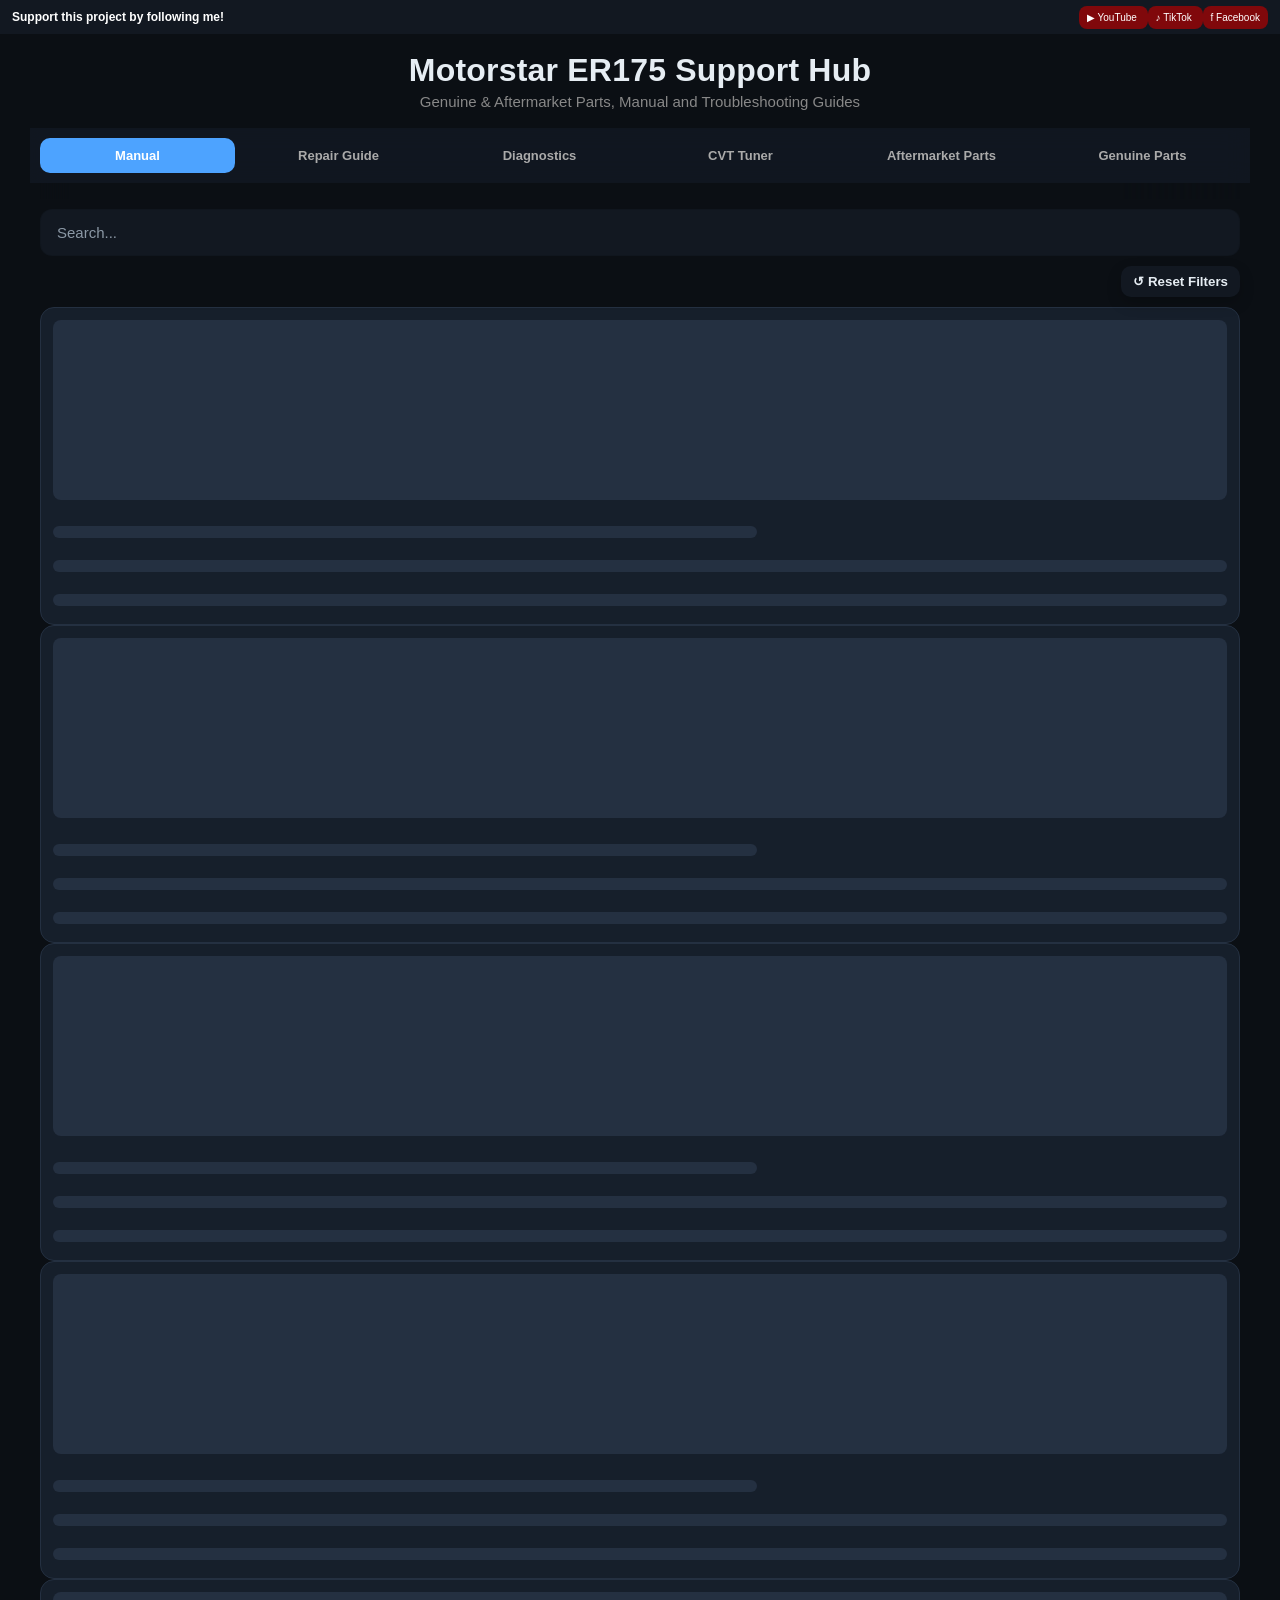
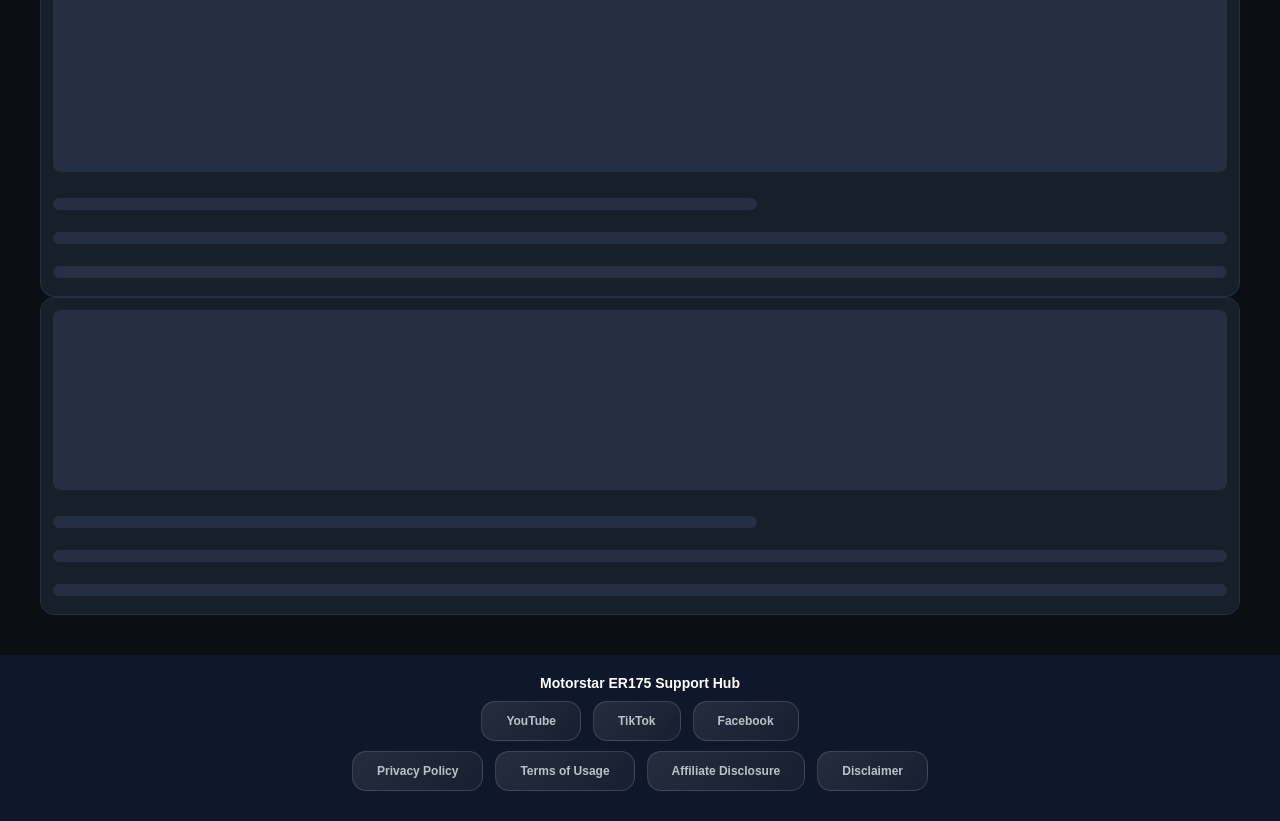
==== index.html @ 0ad97086 "Added Robots Txt" ====
<!DOCTYPE html>
<html lang="en">

<head>

    
    <meta charset="UTF-8">
    <meta name="viewport" content="width=device-width, initial-scale=1.0">
    <title>Motorstar ER175Fi Support Hub</title>

        <meta name="description"
        content="
        Motorstar Easyride 175A FI guide with parts finder,
        maintenance schedule, EFI troubleshooting, wiring codes,
        and CVT tuning simulator.
        ">


                <meta name="keywords" content="
        Motorstar Easyride 175A FI,
        ER175A FI,
        Motorstar ER175,
        Motorstar ADV175,
        Motorstar ADV175A,
        Motorcycle parts finder,
        CVT tuner,
        EFI troubleshooting,
        Motorcycle maintenance guide
        ">

    <meta name="robots" content="noindex, nofollow">
    <meta property="og:title"
    content="Motorstar ER175A Fi Hub">


    <meta property="og:description"
    content="Your complete ER175A FI maintenance and tuning guide">


    <meta property="og:image"
    content="/assets/image/er175-cover.png">
    
    <link rel="icon" type="image/png" href="assets/images/logo/192x192.png">
    <link rel="icon" type="image/png" sizes="32x32" href="assets/images/logo/32x32.png">
    <link rel="icon" type="image/png" sizes="48x48" href="assets/images/logo/48x48.png">
    <link rel="icon" type="image/png" sizes="64x64" href="assets/images/logo/64x64.png">
    <link rel="icon" type="image/png" sizes="192x192" href="assets/images/logo/192x192.png">
    
    <link rel="stylesheet" href="style.css">
</head>

<div id="imageModal" class="image-modal">

    <div class="image-modal-content">

        <button class="image-close"
            onclick="closeImageModal()">
            ✕
        </button>

        <a id="imageDownload"
            download
            target="_blank">

            <button class="image-download">
                ⬇ Download
            </button>

        </a>

        <img id="imageModalImg">

    </div>

</div>

<script>
window.va = window.va || function () {
(window.vaq = window.vaq || []).push(arguments);
};
</script>

<script>

if(location.hostname !== "localhost" &&
   location.hostname !== "127.0.0.1"){

document.write(
'<script src="/_vercel/insights/script.js"><\/script>'
);

}

</script>


<body>

    <!-- SUPPORT BAR -->
    <div id="supportBar" class="saas-bar">
        <div class="saas-left">
            <span class="dot"></span>
            <strong>Support this project by following me!</strong>
        </div>

        <div class="saas-right">
            <a class="btn yt" href="https://www.youtube.com/@jpxcariman" target="_blank">
                ▶ YouTube
            </a>

            <a class="btn tt" href="https://www.tiktok.com/@jpcariman" target="_blank">
                ♪ TikTok
            </a>

            <a class="btn fb" href="https://www.facebook.com/jeypixc" target="_blank">
                f Facebook
            </a>
        </div>
    </div>

    <!-- HERO -->
    <header class="hero">
        <div class="hero-title">
            Motorstar ER175 Support Hub
        </div>

        <div class="hero-subtitle">
            Genuine & Aftermarket Parts, Manual and Troubleshooting Guides
        </div>
    </header>

    <!-- TABS -->
    <div class="segmented">
        <button class="seg active" data-tab="manual" onclick="switchTab('manual')">
            Manual
        </button>

        <button class="seg" data-tab="troubleshoot" onclick="switchTab('troubleshoot')">
            Repair Guide
        </button>

        <button class="seg" data-tab="diagnostics" onclick="switchTab('diagnostics')">
            Diagnostics
        </button>

        <button class="seg" data-tab="cvt" onclick="switchTab('cvt')">
            CVT Tuner
        </button>

        <button class="seg" data-tab="aftermarket" onclick="switchTab('aftermarket')">
            Aftermarket Parts
        </button>

        <button class="seg" data-tab="oem" onclick="switchTab('oem')">
            Genuine Parts
        </button>

    </div>

    <!-- CATEGORY CHIPS -->
    <div class="chips-wrapper">

        <div id="chips" class="chips"></div>

        <button class="chips-next" onclick="scrollChips()">
            ›
        </button>

    </div>

    <!-- SEARCH -->
    <div class="search-box">

<input id="search" placeholder="Search...">

<div id="suggestions"></div>

</div>

    <!-- RESET -->
    <div class="reset-container">
        <button class="reset-btn" onclick="resetFilters()">
            ↺ Reset Filters
        </button>
    </div>

    <!-- MAIN CONTENT -->
    <div id="products"></div>
    

    <!-- SEARCH SUGGESTIONS -->
    <div id="suggestions"></div>
    

    <!-- LINK MODAL -->
    <div id="linkModal" class="link-modal">

        <div class="link-modal-backdrop" onclick="closeModal()"></div>

        <div class="link-modal-content">

            <button class="close-modal" onclick="closeModal()">
                ×
            </button>

            <iframe id="modalFrame"></iframe>

        </div>

    </div>
<!-- UNIVERSAL VIEWER MODAL -->

<div id="componentModal" class="component-modal">

<div class="component-modal-box"
onclick="event.stopPropagation()">

<button class="component-close"
onclick="closeComponentViewer()">
×
</button>


<div class="component-info">

<h3 id="componentViewerTitle"></h3>


<img 
id="componentViewerZoom"
class="component-viewer-zoom">


<p id="componentViewerLocation"></p>


<p id="componentViewerNotes"></p>


</div>


</div>

</div>

</div>

    <!-- FOOTER -->
    <footer class="footer">

        <div class="footer-title">
            Motorstar ER175 Support Hub
        </div>

        <div class="footer-links">

<a href="https://www.youtube.com/@jpxcariman">
YouTube
</a>

<a href="https://www.tiktok.com/@jpcariman">
TikTok
</a>

<a href="https://www.facebook.com/jeypixc">
Facebook
</a>

</div>


<div class="footer-links legal-links">

<a href="privacy.html">
Privacy Policy
</a>

<a href="terms.html">
Terms of Usage
</a>


<a href="affiliate.html">
Affiliate Disclosure
</a>

<a href="disclaimer.html">
Disclaimer
</a>

</div>
    </footer>


<!-- EFI Diagnosis Modal -->

<div id="efiDiagnosisModal"
    class="efi-modal">


    <div class="efi-modal-inner">


    <button 
    class="efi-modal-close"
    onclick="closeEFIDiagnosisModal()">

    ✕

    </button>



    <div id="efiDiagnosisContent">

    </div>


</div>

    
<button id="backToTop" aria-label="Back to top">
    ↑
</button>
<!-- LIBRARIES -->
<script src="assets/vendor/papaparse.min.js"></script>


<!-- CORE STATE -->
<script src="state.js"></script>


<!-- CORE HELPERS -->
<script src="utils.js"></script>


<!-- UI SYSTEM -->
<script src="ui.js"></script>
<script src="chips.js"></script>
<script src="modal.js"></script>
<script src="viewer.js"></script>


<!-- DATA LOADERS -->
<script src="loaders.js"></script>


<!-- SEARCH SYSTEM -->
<script src="search.js"></script>


<!-- MANUAL MODULES -->
<script src="manual/dashboard.js"></script>
<script src="manual/maintenance.js"></script>
<script src="manual/components.js"></script>
<script src="manual/efi.js?v=2"></script>
<script src="manual/efiModal.js?v=2"></script>
<script src="manual/wiring.js"></script>
<script src="manual/precautions.js"></script>
<script src="manual/mistakes.js"></script>


<!-- CVT MODULES -->
<script src="cvt_engine.js"></script>
<script src="cvt_compare.js"></script>
<script src="cvt.js"></script>


<!-- APP INITIALIZATION -->
<script src="app.js"></script>


<!-- EVENTS ALWAYS LAST -->
<script src="events.js"></script>

</div>

</body>

</html>
---- style.css ----
:root{
    --bg:#0b0f14;
    --surface:#121821;
    --card:#161f2b;
    --border:#243041;

    --text:#e6edf3;
    --muted:#8b98a5;

    --accent:#4da3ff;
}

.card img {
    width: 100%;
    height: 180px;
    object-fit: cover;
    display: block;
    padding: 0;
}

body {
    background: var(--bg);
    color: var(--text);
    font-family: Arial, sans-serif;

}


.container {
    max-width: 480px;   /* lock mobile width */
    margin: auto;
}

h1 {
    text-align: center;
    font-size: 25px;
}

/* SEARCH */
input#search {
    width: 100%;
    padding: 14px 16px;
    border-radius: 12px;
    border: 1px solid rgba(0,0,0,0.1);
    outline: none;
    font-size: 15px;
}

input#search:focus {
    border-color: var(--accent);
    box-shadow: 0 0 0 4px rgba(77, 163, 255, 0.12);
}
/*product grid*/
#products {
    display: block;
}

#products.grid-layout {
    display: grid;
    grid-template-columns: repeat(2, 1fr);
    gap: 10px;
}

.layout-grid {
    display: grid;
    grid-template-columns: repeat(2, 1fr);
}

/* CARD */
.card {
    background: var(--card);
    border: 1px solid var(--border);
    border-radius: 14px;
    padding: 12px;
    display: flex;
    flex-direction: column;
    gap: 10px;
    transition: 0.2s ease;
}

.card:hover {
    transform: translateY(-2px);
    border-color: var(--accent);
}

/* IMAGE FIX (THIS solves your "too big" issue) */
.card img {
    width: 100%;
    border-radius: 10px;
    object-fit: cover;
}


.card-content h3 {
    margin-bottom: 4px;
    font-size: 15px;
    font-weight: 700;
}

.category {

    font-size: 12px;
    font-weight: 400;
    color: var(--muted);
}

/* Technical information */
.specs {
    margin-top: 6px;
    font-size: 13px;
}

.compatibility {
    margin-top: 4px;
    font-size: 12px;
}


/* Labels */


.specs::before {
    content: "Specs: ";
    color: var(--muted);
    font-weight: 600;
}

.compatibility::before {
    content: "Fits: ";
    color: #8b98a5;
    font-weight: 500;
}

.button {
    background: var(--accent);
    color: #fff;
    padding: 10px;
    text-align: center;
    border-radius: 10px;
    text-decoration: none;
    font-size: 14px;
    font-weight: 700;
    margin-top: auto;
}

.button:hover {
    background: #006eff;
    transform: translateY(-2px);
}


/* MOBILE FIX */
@media (max-width: 600px) {
    #products {
        grid-template-columns: 1fr;
    }
}

/* CATEGORY CHIPS */
.chips {

    display:flex;

    gap:8px;

    overflow-x:auto;

    flex-wrap:nowrap;

    white-space:nowrap;

    scrollbar-width:none;
    scroll-behavior:smooth;

    position:sticky;

    top:58px;

    z-index:90;

    background:#0b0f14;

    padding:8px 10px;

}


.chips::-webkit-scrollbar {
    display:none;

}


.chips button {

    
    flex:0 0 auto;

    background:#161f2b;

    color:#e6edf3;

    border:1px solid #243041;

    border-radius:20px;

    padding:8px 14px;

    font-size:13px;

}

.chips {
    
    mask-image: linear-gradient(
        to right,
        transparent,
        black 30px,
        black 90%,
        transparent
    );
}


/* HOVER EFFECT */
.chips button:hover {
    background: var(--accent);
}

/* ACTIVE CATEGORY BUTTON */
.chips button.active {
    background: var(--accent);
    color: #fff;
    border-color: var(--accent);
    animation:pulseMarkerChip 1.5s infinite;
}

.home-grid {
    display: grid;
    gap: 15px;
    margin-top: 20px;
}

.home-card {
    display: block;
    padding: 20px;
    border-radius: 12px;
    text-decoration: none;
    color: white;
    font-weight: bold;
    box-shadow: 0 2px 10px rgba(0,0,0,0.1);
}

.home-card span {
    display: block;
    font-size: 12px;
    margin-top: 5px;
    font-weight: normal;
    opacity: 0.9;
}

.segmented {
    position: sticky;
    top: 0;
    z-index: 1000;

    display: flex;
    gap: 6px;
    padding: 10px;

    background: rgba(18, 24, 35, 0.85);
    backdrop-filter: blur(12px);
}

.seg {
    
    flex: 1;
    padding: 10px 0;
    border: none;
    border-radius: 10px;
    background: transparent;
    color: #aaa;
    font-size: 13px;
    font-weight: 600;
    cursor: pointer;
    transition: 0.2s ease;

}

.seg:hover {
    background: rgba(255,255,255,0.05);
    color: #fff;
}

.seg.active {
    background: var(--accent);
    color: #fff;
}

.reset-container {
    margin: 10px 0;
    display: flex;
    justify-content: flex-end;
}

.reset-btn {
    background: var(--surface);
    color: var(--text);
    border: none;
    padding: 8px 12px;
    border-radius: 10px;
    cursor: pointer;
    font-weight: 600;
    box-shadow: 0 6px 15px rgba(0, 0, 0, 0.2);
}

.reset-btn:hover {
    background: var(--accent);
}

.search-box input {
    width: 100%;
    padding: 12px;
    margin-top: 10px;
    border-radius: 10px;
    border: 1px solid var(--border);
    background: var(--surface);
    color: var(--text);
    outline: none;

}

.search-box input::placeholder {
    color: var(--muted);
}



/* ===== HELP CENTER CARD ===== */
.help-card {
    border: 1px solid #eaeaea;
    background:var(--surface);
    border:1px solid var(--border);
    border-radius: 12px;
    margin: 10px 0;
    overflow: hidden;
    background: #fff;
}


/* HEADER TITLE */
.help-header {
    width: 100%;
    padding: 14px 16px;
    color:var(--text);
    background:#151e29;
    border: none;
    text-align: left;
    font-weight: 600;
    display: flex;
    justify-content: space-between;
    cursor: pointer;
}

.help-header:hover {
    background:var(--border);
}

/* BODY */
.help-body {
    background:var(--card);
    color:var(--muted);
    max-height: 0;
    overflow: hidden;
    transition: max-height 0.3s ease, padding 0.3s ease;
    padding: 0 16px;
}

.help-body.open {
    max-height: 800px;
    padding: 12px 16px 16px;
}

/* TEXT */
.help-solution {
    font-size: 14px;
    color:#d8e2ec;
    line-height: 1.6;
    margin-bottom: 12px;
}

/* PRODUCT CHIP */
.chip-btn {
    display: inline-block;
    padding: 8px 12px;
    border-radius: 999px;
    background: #111;
    color: #fff;
    text-decoration: none;
    font-size: 12px;
    margin-top: 6px;
}

/* MOBILE FIRST */
@media (max-width: 768px) {
    .help-header {
        font-size: 14px;
    }
}

.inline-link {
    display: inline-flex;
    align-items: center;
    justify-content: center;

    gap: 6px;

    margin: 6px 6px 0 0;
    padding: 8px 12px;

    border-radius: 10px;

    font-size: 12px;
    font-weight: 600;

    text-decoration: none;

    transition: 0.2s ease;

    white-space: nowrap;

    width: fit-content;
}

/* COLORS */
.inline-link.youtube {
    background: #ff0000;
    color: white;
}

.inline-link.tiktok {
    background: #111;
    color: white;
}

.inline-link.facebook {
    background: #1877f2;
    color: white;
}

/* default fallback */
.inline-link {
    background: #333;
    color: white;
}

/* hover */
.inline-link:hover {
    transform: translateY(-1px);
    opacity: 0.9;
}.inline-link {
    display: inline-flex;
    align-items: center;
    gap: 6px;
    padding: 8px 12px;
    border-radius: 10px;
    font-size: 12px;
    font-weight: 600;
    text-decoration: none;
    transition: 0.2s ease;
    white-space: nowrap;
    margin-top: 6px;
    color: white;
}

/* default fallback */
.inline-link {
    background: #444;
}

/* platform colors */
.inline-link.youtube { background: #ff0000; }
.inline-link.tiktok { background: #111; }
.inline-link.facebook { background: #1877f2; }

.inline-link:hover {
    transform: translateY(-1px);
    opacity: 0.9;
}

.help-solution {
    display: flex;
    flex-direction: column;
    gap: 6px;
}

.meta {
    display: flex;
    flex-direction: column;
    font-size: 12px;
    color: #555;
    gap: 3px;
    margin-top: 6px;
}

.oem-card {
    background: #fafafa;
    border: 1px solid #e5e7eb;
}



.search-box{
    display:flex;
    align-items:center;
    gap:10px;
}

.search-box svg{
    width:20px;
    height:20px;
    color:#666;
}


/*manual pdf download button*/
.manual-download {
    margin-bottom: 24px;
}

.manual-download-btn {
    display:block;
    width: 100%;
    box-sizing: border-box;

    padding: 10px 10px;

    background: #2563eb;
    color: #fff;

    text-align: center;
    text-decoration: none;
    font-size: 16px;
    font-weight: 600;

    border-radius: 10px;
    transition: all .2s ease;
}

.manual-download-btn:hover {
    background: #0f349a;
    transform: translateY(-2px);
}


/*Skeleton Load CSS*/
.skeleton {
    background: var(--border);
    border-radius: 8px;
    position: relative;
    overflow: hidden;
}

.skeleton::after {
    content: "";
    position: absolute;
    top: 0;
    left: -150px;
    height: 100%;
    width: 150px;
    background: linear-gradient(
        90deg,
        transparent,
        rgba(44, 62, 92, 0.6),
        transparent
    );
    animation: loading 1.2s infinite;
}

@keyframes loading {
    0% { left: -150px; }
    100% { left: 100%; }
}

.skeleton.image {
    height: 180px;
    width: 100%;
    margin-bottom: 10px;
}

.skeleton.text {
    height: 12px;
    margin: 6px 0;
}

.skeleton.text.short {
    width: 60%;
}

.card {
  animation: fadeIn 0.25s ease;
}

@keyframes fadeIn {
  from { opacity: 0; transform: translateY(6px); }
  to { opacity: 1; transform: translateY(0); }
}

.link-modal {
    position: fixed;
    inset: 0;
    display: none;
    z-index: 999999;
}

.link-modal.show {
    display: block;
}

.link-modal-backdrop {
    position: absolute;
    inset: 0;
    background: rgba(0,0,0,0.6);
}

.link-modal-content {
    position: absolute;
    top: 50%;
    left: 50%;
    transform: translate(-50%, -50%);
    width: 90%;
    height: 85%;
    background: var(--card);
    border-radius: 12px;
    overflow: hidden;
    z-index: 1000000;
}

#modalFrame {
    width: 100%;
    height: 100%;
    border: none;
}

.close-modal {
    position: absolute;
    top: 10px;
    right: 10px;
    z-index: 999999;
    background: rgb(255, 0, 0);
    color: white;
    border: none;
    padding: 6px 10px;
    border-radius: 8px;
    cursor: pointer;
}

.modal {
    display: none;
}

.modal.show {
    display: flex;
}

.modal button {
    position: absolute;
    top: 10px;
    right: 10px;
    z-index: 99999;
}


/*saas bar*/

.saas-bar {
    top: 0;
    z-index: 999;

    display: flex;
    justify-content: space-between;
    align-items: center;

    padding: 10px 12px;

    background: var(--surface);
    color: white;

    font-size: 12px;
    backdrop-filter: blur(10px);
}

/*linkstyle*/

.saas-right a {
    font-size: 10px;
    padding: 6px 8px;
    border-radius: 8px;
    text-decoration: none;
    color: white;
    background: rgba(182, 0, 0, 0.674);
}

.saas-right a:hover, b:hover, c:hover {
    background: rgba(255, 162, 0, 10);
}


/*footer*/

.footer {
    margin-top: 40px;
    padding: 20px;
    text-align: center;
    background: #0f172a;
    color: white;
}

.footer-title {
    font-weight: 700;
    font-size: 14px;
    margin-bottom: 10px;
}

.footer-links {
    display: flex;
    justify-content: center;
    gap: 12px;
    margin-bottom: 10px;
    flex-wrap: wrap;
}

.footer-links a {
    color: white;
    font-size: 12px;
    text-decoration: none;
    opacity: 0.8;
}

.footer-links a:hover {
    opacity: 1;
}

.footer-note {
    font-size: 11px;
    opacity: 0.6;
}

.hero {
    padding: 18px 14px;
    text-align: center;
}

.hero-title {
    font-size: 20px;
    font-weight: 700;
    letter-spacing: 0.2px;
}

.hero-subtitle {
    margin-top: 4px;
    font-size: 13px;
    color: #888;
}

body {

    margin:0;

    min-height:100vh;

}


.chips-wrapper{

display:flex;

align-items:center;

gap:8px;

width:100%;

}


.chips{

display:flex;

align-items:center;

gap:8px;

overflow-x:auto;

scroll-behavior:smooth;

flex:1;

}


.chips::-webkit-scrollbar{

display:none;

}


.chips button{

flex:none;

white-space:nowrap;

}



.chips-next{

width:36px;

height:36px;

border-radius:50%;

display:flex;

align-items:center;

justify-content:center;

cursor:pointer;

flex:none;

}

.chips.hint-scroll {
    animation: chipPeek 1.8s ease-in-out;
}


@keyframes chipPeek {

    0% {
        transform: translateX(0);
    }

    35% {
        transform: translateX(-35px);
    }

    70% {
        transform: translateX(0);
    }

    100% {
        transform: translateX(0);
    }

}


.specs {
    margin-top: 8px;
    font-size: 13px;
    font-weight: 600;
    color: var(--accent);
}

.compatibility {
    margin-top: 6px;
    font-size: 13px;
    color: var(--accent);
}

.plug-fit {
    color: var(--accent);
    font-weight: 700;
}

/* =========================
   OWNER MANUAL CLEAN STYLE
========================= */

.manual-download {
    margin-bottom:15px;
}


.manual-download-btn {

    display:block;

    background:#0d6efd;
    color:white;

    padding:12px 16px;

    border-radius:10px;

    text-align:center;

    font-weight:700;

    text-decoration:none;

}




/* highlight */

mark {

    background:#ffd54a;

    color:#111;

    padding:1px 3px;

    border-radius:3px;

}


/*component css*/
/* ==========================================================================
   COMPONENT VIEWER - HIGH-DENSITY COMPACT LAYOUT
   ========================================================================== */

/* Main Container */
.component-viewer {
    display: flex;
    flex-direction: column;
    gap: 12px; /* Tightened from 20px */
}

/* Category Sections */
.component-category {
    margin-bottom: 16px; /* Reduced from 30px */
}

.component-category-title {
    font-size: 0.75rem; /* Standardized small uppercase label format */
    font-weight: 700;
    text-transform: uppercase;
    letter-spacing: 0.05em;
    color: var(--muted, #71717a);
    margin: 0 0 6px 4px;
}

.category-line {
    height: 1px;
    background: var(--border, #26262b);
    margin-bottom: 10px; /* Reduced from 15px */
}

/* Image Toggle Controls */
.image-switch {
    display: flex;
    gap: 6px; /* Tightened from 10px */
}

.image-switch button {
    padding: 5px 12px; /* Standardized to match system button spacing */
    border-radius: 4px; /* System standard flat edge */
    border: 1px solid var(--border, #26262b);
    background: var(--card, #121214);
    color: var(--text, #e4e4e7);
    font-size: 0.75rem;
    font-weight: 600;
    cursor: pointer;
    transition: background-color 0.1s ease, color 0.1s ease, border-color 0.1s ease;
}

.image-switch button:hover {
    background: var(--surface, #1a1a1e);
    border-color: var(--accent);
}

.image-switch button.active {
    background: var(--accent, #0ea5e9);
    color: #000000;
    border-color: var(--accent);
}

/* Image Display Box */
.component-view-image,
.component-image {
    position: relative;
    width: 100%;
    overflow: hidden;
    border-radius: 6px; /* System structural bounding radius */
    border: 1px solid var(--border, #26262b);
    background: var(--surface, #1a1a1e);
    display: none;
}

.component-view-image.show,
.component-image.show {
    display: block;
}

.component-view-image img,
.component-image img {
    width: 100%;
    height: auto;
    display: block;
    object-fit: contain;
    transition: transform 0.3s cubic-bezier(0.4, 0, 0.2, 1);
}

/* Map Location Hotspot Markers */
.component-marker {
    position: absolute;
    transform: translate(-50%, -50%);
    width: 24px; /* Reduced from 34px for finer map placement accuracy */
    height: 24px;
    border-radius: 50%; /* Kept circular for target accuracy */
    background: #f1743a; /* Swapped heavy orange to electric accent blue */
    color: #000000;
    font-family: ui-monospace, SFMono-Regular, monospace;
    font-weight: 700;
    font-size: 11px;
    border: 2px solid #ffffff;
    cursor: pointer;
    display: inline-flex;
    align-items: center;
    justify-content: center;
    box-shadow: 0 4px 10px rgba(0, 0, 0, 0.5);
    z-index: 5;
    transition: transform 0.2s cubic-bezier(0.34, 1.56, 0.64, 1), box-shadow 0.2s ease, background-color 0.15s ease;
}

.component-marker:hover {
    background: #facc15;
    color: var(#facc15, #0ea5e9);
    transform: translate(-50%, -50%) scale(1.15);
}

/* Dynamic Active Target Marker Focus */
.component-marker.marker-focus {
    transform: translate(-50%, -50%) scale(1.3);
    box-shadow: 0 0 0 4px rgba(14, 165, 233, 0.3), 0 0 20px var(--accent, #0ea5e9);
    background: #ffffff;
    color: #000000;
    border-color: var(--accent, #0ea5e9);
    z-index: 10;
}

/* List Item Highlight Coupling */
.component-item.highlight {
    outline: 1px solid var(--accent, #0ea5e9); /* Refined down from thick 2px */
    background: rgba(14, 165, 233, 0.04);
    border-radius: 4px;
}


.viewer-marker{

    position:absolute;

    width:25px;
    height:25px;

    background:#ff6a00;

    border-radius:50%;

    transform:translate(-50%,-50%);

    z-index:5;

}


.component-modal{
    display:none;
}


.component-modal.show{
    display:flex;
}

.component-modal{

position:fixed;

top:0;
left:0;

width:100%;
height:100%;

z-index:9999;

background:rgba(0,0,0,.7);

align-items:center;
justify-content:center;

}

.component-modal-box{

background:var(--card);

width:90%;

max-width:600px;

padding:20px;

border-radius:15px;

}

.component-view-image{
    
    position:relative;
    overflow:hidden;
}


.component-view-image img{

    width:100%;
    display:block;

    transition:transform .5s ease;

}

.component-view-image{

    
    position:relative;

    overflow:hidden;

}



.component-view-image img{

    width:100%;

    display:block;

    transition:transform .5s ease;

    transform-origin:center;

}

/*compact component css*/

.component-list{

display:flex;
flex-direction:column;
gap:8px;

}


.component-category{

margin-bottom:14px;

}


.component-category-title{

font-size:14px;
font-weight:700;
margin:10px;

}



.component-item{

background: var(--surface);
border:1px var(--border) solid;

border-radius:10px;

padding:10px 12px;
margin-bottom: 5px;
cursor:pointer;

transition:.2s;

}



.component-item:hover{

border-color:var(--accent);

transform:translateY(-1px);

}



.component-item h3{

font-size:14px;

margin:0 0 4px;

font-weight:700;

}


.component-location {
    margin-top: 6px;
    font-size: 15px;
    font-weight: 600;
    color: #555;
    display: flex;
    align-items: center;
    gap: 5px;
}

/*component modal info*/

.component-info{

margin-top:8px;
padding:12px 14px;

display:flex;

flex-direction:column;

gap:5px;

}


.component-info h3{

margin:0;

font-size:17px;

}



.component-info p{

margin:0;

font-size:13px;

line-height:1.4;

}


/*component hint*/

.component-hint{

font-size:12px;
color:#888;
margin-bottom:10px;

}

@media (min-width:1024px){


.chips{

    overflow-x:visible;

    flex-wrap:wrap;

}


.chips-next{

    display:none;

}


body{

    background:var(--bg);

}


#products,
.chips-wrapper,
.search-box,
.reset-container,
.hero,
.segmented,
#suggestions,
#manualContent{

    max-width:1200px;

    margin-left:auto;

    margin-right:auto;

}


#products.grid-layout{

    grid-template-columns:repeat(3,1fr);

    gap:16px;

}


.hero-title{

    font-size:32px;

}


.hero-subtitle{

    font-size:15px;

}

}

.component-close {

    position:absolute;

    top:10px;
    right:10px;

    width:40px;
    height:40px;

    border-radius:50%;

    border:none;

    background:#fff;

    color:#222;

    font-size:28px;

    font-weight:700;

    cursor:pointer;

    display:flex;

    align-items:center;

    justify-content:center;

    z-index:9999;

    box-shadow:0 2px 8px rgba(0,0,0,.25);

}


.component-close:hover{

    background:#f1f1f1;

}

.component-modal {

    touch-action: manipulation;

}

.component-modal-box {
    position: relative;
}


/*dashboard css*/

.dashboard-image-container{

position:relative;
max-width:900px;
margin:auto;

}


.dashboard-image{

width:100%;
display:block;
border-radius:12px;

}


.dashboard-image-container{

position:relative;
width: 100%;
max-width:900px;
margin:auto;

}


.dashboard-image{

width:100%;
height:100%;

object-fit:contain;

display:block;

border-radius:12px;

}



.dashboard-marker{

    position:absolute;

    transform:translate(-50%,-50%);

    border:2px solid #0066ff;

    background:rgba(0,102,255,0.15);

    cursor:pointer;

    border-radius:6px;

}

.dashboard-marker:hover{

    background:rgba(0,102,255,0.35);

    transform:
    translate(-50%,-50%)
    scale(1.15);

}

.dashboard-image-container{

    position:relative;

    width:100%;

    aspect-ratio:1177 / 785;

    overflow:hidden;

}


.dashboard-image-container{
    position:relative;
    width:100%;
    aspect-ratio:1177/785;
}

.dashboard-marker{
    position:absolute;
    left:auto;
    top:auto;


    transform:translate(-50%,-50%);
}


.component-viewer-zoom{

width:180px;
height:120px;

display:block;

margin:15px auto;

object-fit:contain;

border-radius:8px;

border:1px solid #ddd;

background:var(--card);

}

@media(max-width:600px){

.component-viewer-zoom{

width:220px;
height:140px;

}

}

.dashboard-hint{

position:absolute;

top:15px;
left:50%;

transform:translateX(-50%);

background:rgba(0,0,0,0.75);

color:white;

padding:10px 18px;

border-radius:20px;

font-size:14px;

font-weight:600;

z-index:10;

backdrop-filter:blur(5px);

box-shadow:0 4px 12px rgba(0,0,0,0.25);

animation:hintPulse 2s infinite;

white-space:nowrap;

}


@keyframes hintPulse{

0%,100%{
opacity:1;
}

50%{
opacity:.65;
}

}

.dashboard-mode #componentViewerImage{
    display:none !important;
}


.component-modal:not(.dashboard-mode) .dashboard-hint{
    display:none;
}

.component-viewer-zoom{
    display:none;
}

#componentViewerZoom{
    display:none;
    max-width:100%;
    margin:auto;
}
/* ==========================================================================
   EFI COMPACT DIAGNOSTICS ARCHITECTURE (NIGHT MODE)
   ========================================================================== */

/* Outer Headers & Info Cards */
.efi-header {
    margin-bottom: 14px;
}

.efi-header h2 {
    font-size: 1.25rem;
    font-weight: 700;
    margin: 0 0 4px 0;
    color: var(--text);
}

.efi-tip {
    display: flex;
    gap: 10px;
    align-items: flex-start;
    margin: 10px 0 14px 0;
    padding: 10px 12px;
    border-radius: 6px;
    background: #1b2433;
    border: 1px solid rgba(59, 130, 246, 0.15);
    border-left: 3px solid #3b82f6;
    color: #d9e3f0;
    font-size: 0.775rem;
    line-height: 1.4;
}

/* Reference Card Grid */
.efi-guide-grid {
    display: grid;
    grid-template-columns: repeat(auto-fit, minmax(240px, 1fr));
    gap: 10px;
    margin-bottom: 16px;
}

.efi-guide-card {
    background: var(--card, #121214);
    border: 1px solid var(--border, #26262b);
    border-radius: 6px;
    overflow: hidden;
    cursor: pointer;
    display: flex;
    align-items: center;
    gap: 12px;
    padding: 8px;
    transition: border-color 0.15s ease, background-color 0.15s ease;
}

.efi-guide-card:hover {
    border-color: var(--accent);
    background: var(--surface);
}

.efi-guide-card img {
    width: 54px;
    height: 54px;
    aspect-ratio: 1/1;
    object-fit: cover;
    background: var(--surface);
    border-radius: 4px;
    border: 1px solid var(--border);
    flex-shrink: 0;
}

.efi-guide-info {
    display: flex;
    flex-direction: column;
    gap: 2px;
}

.efi-guide-card h3 {
    margin: 0;
    font-size: 0.8rem;
    font-weight: 600;
    color: var(--text);
}

.efi-guide-card p {
    margin: 0;
    font-size: 0.7rem;
    color: var(--muted);
    line-height: 1.3;
}

/* Diagnostic Items Grid layout */
.efi-grid {
    display: grid;
    grid-template-columns: repeat(auto-fill, minmax(280px, 1fr));
    gap: 10px;
}

/* Component Symptom Cards */
.efi-card {
    background: var(--card, #121214);
    border: 1px solid var(--border, #26262b);
    border-radius: 6px;
    padding: 12px;
    display: flex;
    flex-direction: column;
    justify-content: space-between;
    transition: border-color 0.15s ease, background-color 0.15s ease;
}

.efi-card:hover {
    border-color: var(--accent);
    background: var(--surface);
}

.efi-card-top {
    display: flex;
    justify-content: space-between;
    align-items: flex-start;
    gap: 12px;
}

.efi-card-title-group {
    display: flex;
    flex-direction: column;
    gap: 4px;
}

.efi-card h3 {
    margin: 0;
    font-size: 0.85rem;
    font-weight: 600;
    color: var(--text);
    line-height: 1.3;
}

.efi-card p {
    margin: 0;
    color: var(--muted);
    font-size: 0.725rem;
}

.efi-card-bottom {
    margin-top: 12px;
    padding-top: 10px;
    border-top: 1px solid rgba(36, 48, 65, 0.4);
    display: flex;
    justify-content: space-between;
    align-items: center;
    gap: 10px;
}

.efi-step-counter {
    color: var(--muted);
    font-size: 0.7rem;
    font-family: ui-monospace, monospace;
}

/* Action Execution Buttons */
.efi-btn {
    border: none;
    border-radius: 4px;
    background: var(--accent, #0ea5e9);
    color: #000000;
    padding: 4px 10px;
    font-size: 0.725rem;
    font-weight: 700;
    cursor: pointer;
    transition: filter 0.1s ease;
}

.efi-btn:hover {
    filter: brightness(1.1);
}

/* Micro Difficulty Tags */
.efi-difficulty {
    padding: 2px 6px;
    border-radius: 4px;
    font-size: 0.625rem;
    font-weight: 700;
    text-transform: uppercase;
    letter-spacing: 0.02em;
    white-space: nowrap;
}



/* ==========================================================================
   EFI TROUBLESHOOTING STEP MODAL VIEWER
   ========================================================================== */

.efi-progress {
    color: var(--accent);
    font-family: ui-monospace, monospace;
    font-size: 0.75rem;
    font-weight: 700;
    margin-bottom: 8px;
    text-transform: uppercase;
}

.efi-step-box {
    background: var(--surface, #1a1a1e);
    border: 1px solid var(--border, #26262b);
    border-left: 3px solid var(--accent);
    border-radius: 6px;
    padding: 12px 14px;
    margin-bottom: 14px;
    box-sizing: border-box;
}

.efi-step-box p {
    margin: 0;
    line-height: 1.45;
    color: var(--text-body, #e4e4e7);
    font-size: 0.825rem;
}

.efi-nav {
    display: flex;
    gap: 8px;
}

.efi-nav-btn {
    flex: 1;
    border: 1px solid var(--border);
    border-radius: 4px;
    padding: 8px;
    background: var(--card);
    color: var(--text);
    cursor: pointer;
    font-weight: 600;
    font-size: 0.775rem;
    transition: background-color 0.1s ease, color 0.1s ease;
}

.efi-nav-btn:hover:not(:disabled) {
    background: var(--accent);
    color: #000000;
    border-color: var(--accent);
}

.efi-nav-btn:disabled {
    opacity: 0.25;
    cursor: not-allowed;
}

/* Dedicated Secondary Media Viewer Components */
#componentViewerZoom {
    display: block;
    width: 100%;
    max-width: 340px;
    margin: 12px auto 0 auto;
    background: var(--surface);
    border: 1px solid var(--border);
    border-radius: 6px;
    padding: 6px;
    object-fit: contain;
    cursor: zoom-in;
    transition: transform 0.15s ease;
}

#componentViewerZoom:hover {
    transform: scale(1.015);
}

/* Fullscreen Img Modal Lightbox */
.image-modal {
    display: none;
    position: fixed;
    inset: 0;
    background: rgba(0, 0, 0, 0.94);
    z-index: 9999;
    justify-content: center;
    align-items: center;
}

.image-modal.show { display: flex; }
.image-modal-content {
    position: relative;
    width: 90%;
    height: 90%;
    display: flex;
    justify-content: center;
    align-items: center;
}

#imageModalImg {
    max-width: 100%;
    max-height: 100%;
    object-fit: contain;
    border-radius: 4px;
}

.image-close, .image-download {
    position: absolute;
    top: 10px;
    border: none;
    font-size: 0.75rem;
    font-weight: 700;
    border-radius: 4px;
    cursor: pointer;
    padding: 6px 12px;
    line-height: 1.2;
}

.image-close { right: 10px; background: #ef4444; color: #fff; }
.image-download { left: 10px; background: #2563eb; color: #fff; }

/*mistake and precaution css*/
/* ==========================================================================
   Compact Dark-Mode Precaution Cards
   ========================================================================== */

/* 1. Grid Container (Dense packing using layout reference) */
.precaution-grid {
    display: grid;
    grid-template-columns: repeat(auto-fill, minmax(240px, 1fr));
    gap: 10px;
    padding-bottom: 20px;
    box-sizing: border-box;
    margin-top: 16px;
}

/* 2. The Individual Precaution Card */
.precaution-card {
    background: var(--card);
    border: 1px solid var(--border);
    border-radius: 6px;
    padding: 12px;
    display: flex;
    flex-direction: column;
    gap: 8px;
    cursor: pointer;
    box-sizing: border-box;
    transition: border-color 0.15s ease, background-color 0.15s ease, transform 0.1s ease;
}

/* Interactive States */
.precaution-card:hover {
    border-color: var(--accent);
    background: var(--surface);
    transform: translateY(-1px);
}

.precaution-card:active {
    transform: translateY(0);
}

/* 3. Card Header Structure */
.precaution-header {
    display: flex;
    justify-content: space-between;
    align-items: center;
    border-bottom: 1px solid rgba(36, 48, 65, 0.4);
    padding-bottom: 6px;
}

.precaution-category {
    font-size: 0.7rem;
    font-weight: 700;
    color: var(--muted);
    text-transform: uppercase;
    letter-spacing: 0.03em;
    white-space: nowrap;
    overflow: hidden;
    text-overflow: ellipsis;
    padding-right: 8px;
}

/* Tactile pin style replacement for massive badges */
.precaution-badge {
    padding: 2px 6px;
    border-radius: 4px;
    font-family: ui-monospace, SFMono-Regular, Consolas, monospace;
    font-size: 0.7rem;
    font-weight: 700;
    white-space: nowrap;
    border: 1px solid transparent;
}

/* Success State Colors */
.precaution-card.success .precaution-badge {
    background: rgba(56, 210, 122, 0.1);
    border-color: rgba(56, 210, 122, 0.25);
    color: #7de4ac;
}

/* Danger State Colors */
.precaution-card.danger .precaution-badge {
    background: rgba(255, 101, 101, 0.1);
    border-color: rgba(255, 101, 101, 0.25);
    color: #ff8d8d;
}

/* 4. Card Body & Typography Wrapping */
.precaution-body {
    display: flex;
    flex-direction: column;
    gap: 4px;
}

.precaution-body h3 {
    color: var(--text);
    font-size: 0.9rem;
    font-weight: 600;
    margin: 0;
    line-height: 1.3;
}

.precaution-body p {
    color: var(--text-body);
    font-size: 0.8rem;
    line-height: 1.4;
    margin: 0;
}

/* 5. Notes Container (Clean dashed transition) */
.precaution-notes {
    padding-top: 6px;
    border-top: 1px dashed var(--border);
    color: var(--muted);
    font-size: 0.75rem;
    line-height: 1.4;
}

/*mistakes css*/
/* ==========================================================================
   Compact Dark-Mode Mistake Cards
   ========================================================================== */

/* 1. Grid Layout Container */
.mistake-grid {
    display: grid;
    grid-template-columns: repeat(auto-fill, minmax(260px, 1fr));
    gap: 12px;
    padding-bottom: 20px;
    box-sizing: border-box;
    margin-top: 16px;
}

/* 2. The Individual Mistake Card Base */
.mistake-card {
    background: var(--card);
    border: 1px solid var(--border);
    border-radius: 6px;
    padding: 12px;
    display: flex;
    flex-direction: column;
    gap: 10px;
    cursor: pointer;
    box-sizing: border-box;
    transition: border-color 0.15s ease, background-color 0.15s ease, transform 0.1s ease;
}

/* Interactive States matching Wiring Layout */
.mistake-card:hover {
    border-color: var(--accent);
    background: var(--surface);
    transform: translateY(-1px);
}

.mistake-card:active {
    transform: translateY(0);
}

/* 3. Card Header Structure */
.mistake-header {
    display: flex;
    justify-content: space-between;
    align-items: center;
    border-bottom: 1px solid rgba(36, 48, 65, 0.4);
    padding-bottom: 6px;
}

.mistake-category {
    font-size: 0.7rem;
    font-weight: 700;
    color: var(--muted);
    text-transform: uppercase;
    letter-spacing: 0.03em;
    white-space: nowrap;
    overflow: hidden;
    text-overflow: ellipsis;
    padding-right: 8px;
}

.mistake-badge {
    background: var(--bg);
    color: #ff8d8d;
    border: 1px solid var(--border);
    padding: 2px 6px;
    border-radius: 4px;
    font-family: ui-monospace, SFMono-Regular, monospace;
    font-size: 0.65rem;
    font-weight: 700;
    white-space: nowrap;
}

/* 4. Internal Structural Content Boxes */
.mistake-body {
    display: flex;
    flex-direction: column;
    gap: 8px;
}

.mistake-box,
.cause-box,
.correct-box {
    background: var(--surface);
    border: 1px solid var(--border);
    padding: 10px 12px;
    border-radius: 6px;
    box-sizing: border-box;
}

/* Custom Highlight Flags */
.mistake-box { border-left: 3px solid #ff6565; }
.cause-box { border-left: 3px solid #facc15; }
.correct-box { border-left: 3px solid #38d27a; }

/* Internal Typography Controls */
.box-label {
    display: block;
    font-size: 0.65rem;
    font-weight: 700;
    color: var(--muted);
    margin-bottom: 4px;
    text-transform: uppercase;
    letter-spacing: 0.02em;
}

.mistake-body strong {
    display: block;
    color: var(--text);
    font-size: 0.85rem;
    font-weight: 600;
    line-height: 1.3;
    margin-bottom: 4px;
}

.mistake-body p {
    color: var(--text-body);
    font-size: 0.8rem;
    line-height: 1.4;
    margin: 0;
    word-break: break-word;
}


/* ==========================================================================
   Compact Dark-Mode Wiring Cards
   ========================================================================== */

/* 1. Alert / Tip Banner */
.manual-tip {
    background: rgba(77, 163, 255, 0.08);
    border: 1px solid var(--border);
    padding: 10px 14px;
    border-radius: 6px;
    color: var(--text);
    font-size: 0.85rem;
    margin-bottom: 16px;
}

/* 2. Grid Container (No ID column, dense packing) */
.wiring-grid {
    display: grid;
    grid-template-columns: repeat(auto-fill, minmax(240px, 1fr));
    gap: 10px;
    padding-bottom: 20px;
    box-sizing: border-box;
}

/* 3. The Individual Card */
.wiring-card {
    background: var(--card);
    border: 1px solid var(--border);
    border-radius: 6px;
    padding: 12px;
    display: flex;
    flex-direction: column;
    gap: 8px;
    cursor: pointer;
    box-sizing: border-box;
    transition: border-color 0.15s ease, background-color 0.15s ease, transform 0.1s ease;
}

/* Interactive States */
.wiring-card:hover {
    border-color: var(--accent);
    background: var(--surface);
    transform: translateY(-1px);
}

.wiring-card:active {
    transform: translateY(0);
}

/* 4. Card Header (System & Wire Code pin) */
.wiring-header {
    display: flex;
    justify-content: space-between;
    align-items: center;
    border-bottom: 1px solid rgba(36, 48, 65, 0.4);
    padding-bottom: 6px;
}

.wire-system {
    font-size: 0.7rem;
    font-weight: 700;
    color: var(--muted);
    text-transform: uppercase;
    letter-spacing: 0.03em;
    white-space: nowrap;
    overflow: hidden;
    text-overflow: ellipsis;
    padding-right: 8px;
}

/* Tactile pin style for the code */
.wire-code {
    background: var(--bg);
    color: var(--accent);
    border: 1px solid var(--border);
    padding: 2px 6px;
    border-radius: 4px;
    font-family: ui-monospace, SFMono-Regular, Consolas, monospace;
    font-size: 0.75rem;
    font-weight: 700;
    white-space: nowrap;
}

/* 5. Card Body & Typography */
.wiring-body {
    display: flex;
    flex-direction: column;
    gap: 4px;
}

.wiring-body h3 {
    color: var(--text);
    font-size: 0.9rem;
    font-weight: 600;
    margin: 0;
    line-height: 1.3;
}

.wiring-body p {
    color: var(--muted);
    font-size: 0.8rem;
    line-height: 1.4;
    margin: 0;
}

/* 6. Search Highlights & Empty States */
.wiring-card mark {
    background: rgba(77, 163, 255, 0.25);
    color: #ffffff;
    border-radius: 2px;
    padding: 0 2px;
}

.empty-state {
    text-align: center;
    padding: 30px 16px;
    color: var(--muted);
    border: 1.5px dashed var(--border);
    border-radius: 6px;
    font-size: 0.9rem;
}

.wire-color-text {
    font-size: 0.75rem;
    font-weight: 500;
    color: var(--accent);
    opacity: 0.9;
    margin-bottom: 4px;
    display: inline-block;
}


/* ==========================================================================
   MAINTENANCE COMPACT GRID LAYOUT (NIGHT MODE)
   ========================================================================== */

/* Outer grid container */
.maintenance-grid {
    display: grid;
    grid-template-columns: repeat(auto-fill, minmax(260px, 1fr));
    gap: 12px;
    padding: 0 0 20px 0;
    box-sizing: border-box;
    margin-top: 16px;
}

/* Deep Obsidian Dark Card */
.maintenance-card {
    background: var(--card); 
    border: 1px solid var(--border);
    border-radius: 6px;
    padding: 12px;
    display: flex;
    flex-direction: column;
    justify-content: space-between;
    box-sizing: border-box;
    transition: transform 0.15s ease, border-color 0.15s ease, background-color 0.15s ease;
}

.maintenance-card:hover {
    border-color: var(--accent);
    background: var(--surface);
    transform: translateY(-1px);
}

.maintenance-card:active {
    transform: translateY(0);
}

/* Card Header */
.maintenance-card-header {
    display: flex;
    justify-content: space-between;
    align-items: center;
    gap: 10px;
    border-bottom: 1px solid rgba(36, 48, 65, 0.4);
    padding-bottom: 6px;
    margin-bottom: 10px;
}

/* Interval / Time Badge */
.maintenance-interval-badge {
    font-size: 0.65rem;
    font-weight: 700;
    color: var(--text);
    white-space: nowrap;
    background: var(--bg);
    border: 1px solid var(--border);
    padding: 2px 6px;
    border-radius: 4px;
}

/* Card Body Typography */
.maintenance-card-body h3 {
    font-size: 0.85rem;
    font-weight: 600;
    margin: 0 0 8px 0;
    color: var(--text);
    line-height: 1.3;
}

/* Procedure and Note Interior Spec Boxes */
.maintenance-spec-box, 
.maintenance-notes-box {
    background: var(--surface);
    border: 1px solid var(--border);
    padding: 10px 12px;
    border-radius: 6px;
    margin-top: 8px;
    box-sizing: border-box;
}

.spec-label {
    display: block;
    font-size: 0.65rem;
    font-weight: 700;
    color: var(--muted);
    margin-bottom: 4px;
    text-transform: uppercase;
    letter-spacing: 0.02em;
}

.maintenance-spec-box p,
.maintenance-notes-box p {
    margin: 0;
    font-size: 0.8rem;
    line-height: 1.4;
    color: var(--text-body);
    word-break: break-word;
}

.maintenance-notes-box {
    border-left: 3px solid #3f3f46;
}

/* ==========================================================================
   VIBRANT NIGHT-MODE BADGE COLORS (via data-cat)
   ========================================================================== */

.maintenance-category {
    display: inline-flex;
    align-items: center;

    font-size: 0.65rem;
    font-weight: 700;
    text-transform: uppercase;
    letter-spacing: 0.03em;
    padding: 2px 6px;
    border-radius: 4px;
    white-space: nowrap;
    overflow: hidden;
    text-overflow: ellipsis;
    max-width: 120px;
}

/* 1. Default / General Category (Neon Silver Accent) */
.maintenance-category,
.maintenance-category[data-cat="General"] {
    background: rgba(161, 161, 170, 0.1);
    border: 1px solid rgba(161, 161, 170, 0.25);
    color: #f4f4f5;
}

/* 2. Engine Maintenance (Pastel Cyber Pink Accent) */
.maintenance-category[data-cat="Air System"],
.maintenance-category[data-cat="Engine"] {

background: rgba(207, 87, 1, 0.1);
    border: 1px solid rgba(161, 161, 170, 0.25);
    color: #f1743a;
}

/* 2. Engine Maintenance (Pastel Cyber Pink Accent) */
.maintenance-category[data-cat="Engine Maintenance"],
.maintenance-category[data-cat="Engine"] {
    background: rgba(244, 63, 94, 0.12);
    border: 1px solid rgba(244, 63, 94, 0.3);
    color: #fda4af;
}

/* 3. Hydraulics / Pneumatics (Electric Cyber Blue Accent) */
.maintenance-category[data-cat="Hydraulics"],
.maintenance-category[data-cat="Pneumatics"] {
    background: rgba(14, 165, 233, 0.12);
    border: 1px solid rgba(14, 165, 233, 0.3);
    color: #7dd3fc;
}


/* 4. Electrical / Electronics (Matrix Emerald Green Accent) */
.maintenance-category[data-cat="CVT Maintenance"],
.maintenance-category[data-cat="Electronics"] {
    background: rgba(28, 227, 181, 0.12);
    border: 1px solid rgba(189, 197, 34, 0.3);
    color: #2fecd6;
}


/* 4. Electrical / Electronics (Matrix Emerald Green Accent) */
.maintenance-category[data-cat="Electrical System"],
.maintenance-category[data-cat="Electronics"] {
    background: rgba(34, 197, 94, 0.12);
    border: 1px solid rgba(34, 197, 94, 0.3);
    color: #86efac;
}

/* 5. Safety / Emergency (Vibrant Amber/Orange Accent) */
.maintenance-category[data-cat="Safety"] {
    background: rgba(245, 158, 11, 0.12);
    border: 1px solid rgba(245, 158, 11, 0.3);
    color: #fde047;
}



/* ==========================================================================
   MANUAL SPECIFICATIONS COMPACT LAYOUT (NIGHT MODE)
   ========================================================================== */

/* Structural Sections */
.manual-section {
    margin-bottom: 14px;
    box-sizing: border-box;
}

.manual-section-title {
    font-size: 0.75rem;
    font-weight: 700;
    text-transform: uppercase;
    letter-spacing: 0.05em;
    color: var(--muted, #71717a);
    margin: 0 0 6px 4px;
}

/* Rounded, unified outer parameters container card */
.manual-card {
    background: var(--card, #121214);
    border: 1px solid var(--border, #26262b);
    border-radius: 6px;
    overflow: hidden;
    display: flex;
    flex-direction: column;
}

/* Compact Key-Value Rows */
.manual-row {
    display: flex;
    justify-content: space-between;
    align-items: flex-start;
    gap: 16px;
    padding: 8px 12px;
    border-bottom: 1px solid var(--border, #1a1a1e);
    transition: background-color 0.1s ease;
}

/* Remove bottom line on the final parameter entry */
.manual-row:last-child {
    border-bottom: none;
}

.manual-row:hover {
    background: var(--surface, #1a1a1e);
}

/* Left side alignment column */
.manual-spec-col {
    display: flex;
    flex-direction: column;
    gap: 2px;
    flex: 1;
}

/* Parameter Name Key */
.manual-spec {
    font-size: 0.825rem;
    font-weight: 500;
    color: var(--text-body, #e4e4e7);
    line-height: 1.3;
}

/* Inline Muted Supporting Note Text */
.manual-spec-notes {
    font-size: 0.7rem;
    color: var(--muted, #71717a);
    line-height: 1.2;
}

/* Right side Tech Value Target */
.manual-value {
    font-family: ui-monospace, SFMono-Regular, Menlo, Monaco, Consolas, monospace;
    font-size: 0.8rem;
    font-weight: 600;
    color: var(--accent, #7dd3fc); /* High-contrast crisp accent output */
    text-align: right;
    white-space: nowrap;
    background: rgba(14, 165, 233, 0.08);
    padding: 2px 6px;
    border-radius: 4px;
    border: 1px solid rgba(14, 165, 233, 0.15);
    line-height: 1.2;
    align-self: center;
}


/* ==========================================================================
   EFI COMPACT DIAGNOSTICS ARCHITECTURE (NIGHT MODE)
   ========================================================================== */

/* Outer Headers & Info Cards */
.efi-header {
    margin-bottom: 14px;
}

.efi-header h2 {
    font-size: 1.25rem;
    font-weight: 700;
    margin: 0 0 4px 0;
    color: var(--text);
}

.efi-tip {
    display: flex;
    gap: 10px;
    align-items: flex-start;
    margin: 10px 0 14px 0;
    padding: 10px 12px;
    border-radius: 6px;
    background: #1b2433;
    border: 1px solid rgba(59, 130, 246, 0.15);
    border-left: 3px solid #3b82f6;
    color: #d9e3f0;
    font-size: 0.775rem;
    line-height: 1.4;
}

/* Reference Card Grid */
.efi-guide-grid {
    display: grid;
    grid-template-columns: repeat(auto-fit, minmax(240px, 1fr));
    gap: 10px;
    margin-bottom: 16px;
}

.efi-guide-card {
    background: var(--card, #121214);
    border: 1px solid var(--border, #26262b);
    border-radius: 6px;
    overflow: hidden;
    cursor: pointer;
    display: flex;
    align-items: center;
    gap: 12px;
    padding: 8px;
    transition: border-color 0.15s ease, background-color 0.15s ease;
}

.efi-guide-card:hover {
    border-color: var(--accent);
    background: var(--surface);
}

.efi-guide-card img {
    width: 54px;
    height: 54px;
    aspect-ratio: 1/1;
    object-fit: cover;
    background: var(--surface);
    border-radius: 4px;
    border: 1px solid var(--border);
    flex-shrink: 0;
}

.efi-guide-info {
    display: flex;
    flex-direction: column;
    gap: 2px;
}

.efi-guide-card h3 {
    margin: 0;
    font-size: 0.8rem;
    font-weight: 600;
    color: var(--text);
}

.efi-guide-card p {
    margin: 0;
    font-size: 0.7rem;
    color: var(--muted);
    line-height: 1.3;
}

/* Diagnostic Items Grid layout */
.efi-grid {
    display: grid;
    grid-template-columns: repeat(auto-fill, minmax(280px, 1fr));
    gap: 10px;
}

/* Component Symptom Cards */
.efi-card {
    background: var(--card, #121214);
    border: 1px solid var(--border, #26262b);
    border-radius: 6px;
    padding: 12px;
    display: flex;
    flex-direction: column;
    justify-content: space-between;
    transition: border-color 0.15s ease, background-color 0.15s ease;
}

.efi-card:hover {
    border-color: var(--accent);
    background: var(--surface);
}

.efi-card-top {
    display: flex;
    justify-content: space-between;
    align-items: flex-start;
    gap: 12px;
}

.efi-card-title-group {
    display: flex;
    flex-direction: column;
    gap: 4px;
}

.efi-card h3 {
    margin: 0;
    font-size: 0.85rem;
    font-weight: 600;
    color: var(--text);
    line-height: 1.3;
}

.efi-card p {
    margin: 0;
    color: var(--muted);
    font-size: 0.725rem;
}

.efi-card-bottom {
    margin-top: 12px;
    padding-top: 10px;
    border-top: 1px solid rgba(36, 48, 65, 0.4);
    display: flex;
    justify-content: space-between;
    align-items: center;
    gap: 10px;
}

.efi-step-counter {
    color: var(--muted);
    font-size: 0.7rem;
    font-family: ui-monospace, monospace;
}

/* Action Execution Buttons */
.efi-btn {
    border: none;
    border-radius: 4px;
    background: var(--accent, #0ea5e9);
    color: #000000;
    padding: 4px 10px;
    font-size: 0.725rem;
    font-weight: 700;
    cursor: pointer;
    transition: filter 0.1s ease;
}

.efi-btn:hover {
    filter: brightness(1.1);
}

/* Micro Difficulty Tags */
.efi-difficulty {
    padding: 2px 6px;
    border-radius: 4px;
    font-size: 0.625rem;
    font-weight: 700;
    text-transform: uppercase;
    letter-spacing: 0.02em;
    white-space: nowrap;
}
.efi-difficulty {
    padding: 4px 12px;
    border-radius: 999px;
    font-size: 0.7rem;
    font-weight: 700;
    text-transform: uppercase;
    letter-spacing: .05em;
    white-space: nowrap;
    display: inline-flex;
    align-items: center;
}


.efi-difficulty.success {
    background: rgba(34,197,94,.15);
    color:#4ade80;
    border:1px solid rgba(34,197,94,.3);
}


.efi-difficulty.warning {
    background: rgba(245,158,11,.15);
    color:#facc15;
    border:1px solid rgba(245,158,11,.3);
}


.efi-difficulty.danger {
    background: rgba(239,68,68,.15);
    color:#f87171;
    border:1px solid rgba(239,68,68,.3);
}


/* Dedicated Secondary Media Viewer Components */
#componentViewerZoom {
    display: block;
    width: 100%;
    max-width: 340px;
    margin: 12px auto 0 auto;
    background: var(--surface);
    border: 1px solid var(--border);
    border-radius: 6px;
    padding: 6px;
    object-fit: contain;
    cursor: zoom-in;
    transition: transform 0.15s ease;
}

#componentViewerZoom:hover {
    transform: scale(1.015);
}

/* Fullscreen Img Modal Lightbox */
.image-modal {
    display: none;
    position: fixed;
    inset: 0;
    background: rgba(0, 0, 0, 0.94);
    z-index: 9999;
    justify-content: center;
    align-items: center;
}

.image-modal.show { display: flex; }
.image-modal-content {
    position: relative;
    width: 90%;
    height: 90%;
    display: flex;
    justify-content: center;
    align-items: center;
}

#imageModalImg {
    max-width: 100%;
    max-height: 100%;
    object-fit: contain;
    border-radius: 4px;
}

.image-close, .image-download {
    position: absolute;
    top: 10px;
    border: none;
    font-size: 0.75rem;
    font-weight: 700;
    border-radius: 4px;
    cursor: pointer;
    padding: 6px 12px;
    line-height: 1.2;
}

.image-close { right: 10px; background: #ef4444; color: #fff; }
.image-download { left: 10px; background: #2563eb; color: #fff; }



.search-results{

display:grid;

gap:14px;

margin-top:20px;

}

.search-card{

background:var(--card);

border:1px solid var(--border);

border-radius:12px;

padding:16px;

cursor:pointer;

transition:.2s;

}

.search-card:hover{

border-color:var(--accent);

transform:translateY(-2px);

}

.search-section{

display:inline-block;

font-size:11px;

font-weight:700;

padding:4px 10px;

border-radius:999px;

background:rgba(77,163,255,.12);

color:var(--accent);

margin-bottom:10px;

}

.search-card h3{

margin:0 0 8px;

font-size:17px;

color:var(--text);

}

.search-card p{

margin:0;

font-size:14px;

color:var(--muted);

line-height:1.6;

}

/* =====================================
   BACK TO TOP BUTTON
===================================== */

#backToTop {

    position: fixed;

    right: 20px;
    bottom: 20px;

    width: 42px;
    height: 42px;

    border-radius: 50%;

    border: 1px solid var(--border);

    background: var(--card);

    color: var(--text);

    font-size: 20px;

    font-weight:700;

    cursor:pointer;

    display:flex;
    align-items:center;
    justify-content:center;

    opacity:0;

    pointer-events:none;

    transform:translateY(20px);

    transition:
        opacity .25s ease,
        transform .25s ease,
        background .2s ease;

    box-shadow:
        0 6px 18px rgba(0,0,0,.35);

    z-index:999;
}


#backToTop:hover {

    background:var(--accent);

    color:#000;

}


#backToTop.show {

    opacity:1;

    pointer-events:auto;

    transform:translateY(0);

}


/* mobile */

@media(max-width:600px){

    #backToTop{

        right:15px;

        bottom:15px;

        width:38px;

        height:38px;

    }

}

/* ==========================================
   COMPONENT VIEWER IMAGE STAGE
   ========================================== */

.component-view-image {
    width: 100%;
    display: flex;
    justify-content: center;
}

.viewer-stage {
    position: relative;
    width: min(100%, 600px);
    aspect-ratio: 4 / 3;
    overflow: hidden;
}

#componentViewerImage {
    width: 100%;
    height: 100%;
    display: block !important;
    object-fit: contain;
}


/* =====================================
   ER175 COMPONENT GUIDE
===================================== */


.component-preview {

    background:#111827;
    border:1px solid #263244;
    border-radius:12px;
    padding:20px;
    text-align:center;
    margin-bottom:24px;

}


.component-preview-title{

    font-size:1.2rem;
    font-weight:700;
    color:white;
    margin-bottom:15px;

}


.component-preview-image img{

    max-width:500px;
    width:100%;
    height:auto;

}



.component-preview p{

    color:#94a3b8;
    font-size:.85rem;

}




.component-section{

    margin-bottom:25px;

}



.component-category-title{

    color:#94a3b8;
    font-size:.8rem;
    text-transform:uppercase;
    letter-spacing:.08em;
    margin-bottom:12px;

}



.component-cards{

    display:grid;

    grid-template-columns:
    repeat(auto-fill,minmax(230px,1fr));

    gap:12px;

}



.component-card{

    background:#121a26;

    border:1px solid #263244;

    border-radius:10px;

    padding:14px;

    cursor:pointer;

    transition:.2s;

}



.component-card:hover{

    border-color:var(--accent);

    transform:translateY(-2px);

}



.component-card h4{

    margin:0 0 8px;

    color:#f8fafc;

    font-size:.95rem;

}



.component-card span{

    color:#94a3b8;

    font-size:.75rem;

}

/* =====================================
   COMPONENT GUIDE
===================================== */


.component-guide{

    display:flex;
    flex-direction:column;
    gap:16px;

}



.component-filters{

    display:flex;
    flex-wrap:wrap;
    gap:8px;

}



.component-filters button{


    background:var(--card);
    border:1px solid var(--border);

    color:var(--text);

    padding:6px 14px;

    border-radius:10px;

    cursor:pointer;

    font-size:.75rem;

}



.component-filters button.active{

    background:var(--accent);

    color:#000;

    border-color:var(--accent);

}

.component-filters button:hover {

    background: rgba(var(--accent-rgb), 0.30);

}




.component-bike-area{

    background:var(--surface);

    border:1px solid var(--border);

    border-radius:12px;

    padding:15px;

}



.bike-image-wrapper{

    position:relative;

    max-width:700px;

    margin:auto;

}



.bike-image{

    width:100%;

    display:block;

}


/* =========================
   TROUBLESHOOT CARDS
========================= */


.troubleshoot-card {

    background:
    rgba(255,255,255,0.05);

    border:1px solid rgba(255,255,255,.12);

    border-radius:18px;

    margin-bottom:16px;

    overflow:hidden;

    backdrop-filter:blur(10px);

    transition:.25s ease;

}


.troubleshoot-card:hover{

    transform:translateY(-2px);

    border-color:
    rgba(255,255,255,.3);

}




.troubleshoot-top {


    display:flex;

    align-items:center;

    gap:14px;

    padding:18px;

    cursor:pointer;

}

.trouble-title-area{

    flex:1;

}


.trouble-title-area h3{


    margin:0;

    font-size:16px;

    line-height:1.4;

}



.trouble-tag{


    display:inline-block;

    margin-top:8px;

    padding:4px 10px;

    border-radius:20px;

    font-size:12px;

    background:
    rgba(0,140,255,.15);

    color:#7ec8ff;

}



.trouble-arrow{


    font-size:18px;

    transition:.3s;

}




/* BODY */


.troubleshoot-content{


    max-height:0;

    overflow:hidden;

    transition:
    max-height .35s ease,
    padding .35s ease;


    padding:0 18px;


}



.troubleshoot-content.active{


    max-height:500px;

    padding:
    0 18px 18px;


}





.solution-box{


    background:
    rgba(40, 40, 40, 0.25);


    border-radius:14px;


    padding:16px;


}



.solution-title{


    font-weight:700;

    margin-bottom:10px;


}



.solution-text{


    line-height:1.6;

    font-size:14px;

}






.component-info-panel {
    background: var(--card);
    /* Softened the border and added a premium ambient shadow for depth */
    border: 1px solid rgba(255, 255, 255, 0.03); 
    box-shadow: 0 4px 20px rgba(0, 0, 0, 0.2), 0 1px 3px rgba(0, 0, 0, 0.1);
    border-radius: 12px; /* Marginally increased for a friendlier, modern radius */
    padding: 20px; /* More breathing room */
}

.component-info-panel h3 {

    margin-top: 0;
    margin-bottom: 12px;
    color: var(--text); /* Modern UX keeps headers readable; accent is used for highlights */
    font-size: 1.0 rem;
    font-weight: 600;
    letter-spacing: -0.01em;
}

.component-category-label {
    display: inline-block;
    background: #4da3ff2e;
    color: #4da3ff;
    padding: 4px 10px;
    border-radius: 6px;
    font-size: .70rem;
    font-weight: 700;
    text-transform: uppercase;
    letter-spacing: 0.08em; /* Cleaner tracking for all-caps text */
}

.component-toolbar {
    display: flex;
    justify-content: space-between;
    align-items: center; /* Vertically centered elements look cleaner */
    gap: 16px;
    flex-wrap: wrap;
}

.component-search input {
    background: rgba(255, 255, 255, 0.03); /* Slightly darker/transparent fill looks premium */
    border: 1px solid var(--border);
    color: var(--text);
    padding: 10px 14px; /* Enhanced touch target */
    border-radius: 8px;
    width: 240px;
    font-size: 0.9rem;
    transition: all 0.2s ease;
}

/* Crucial Modern UX Detail: Active interactive state */
.component-search input:focus {
    outline: none;
    border-color: var(--accent);
    background: var(--card);
    box-shadow: 0 0 0 3px rgba(77, 163, 255, 0.15); 
}

.component-side-switch {

    
    display: flex;
    background: rgba(0, 0, 0, 0.2); /* Creates a cohesive segmented control track */
    padding: 8px;
    border-radius: 8px;
    border: 1px solid var(--border);
    margin: 0 auto;
}

.component-side-switch button {
    background: transparent; /* Seamless blending inside the track */
    border: none;
    color: var(--muted);
    padding: 10px 16px;
    border-radius: 5px;
    cursor: pointer;
    font-size: 0.85rem;
    font-weight: 500;
    transition: all 0.2s cubic-bezier(0.4, 0, 0.2, 1);

}

.component-side-switch button:hover {
    color: var(--text);
}

.component-side-switch button.active {
    background: var(--accent);
    color: #000;
    font-weight: 600;
    box-shadow: 0 2px 8px rgba(77, 163, 255, 0.3); /* Gives the active switch elevation */
}

.component-marker {
    animation:none;
    transition: transform 0.2s ease;
}

/* Smoother, modern pulsing ring animation */
.component-marker.active {
    animation: pulseMarker 2s cubic-bezier(0.4, 0, 0.6, 1) infinite;
}

@keyframes pulseMarker {
    0% {
        box-shadow: 0 0 0 0 rgba(255, 212, 38, 0.7);
        
    }
    70% {
        box-shadow: 0 0 0 10px rgba(77, 163, 255, 0);
        
    }
    100% {
        box-shadow: 0 0 0 0 rgba(77, 163, 255, 0);
       
    }
}

:root {
  --bg-panel: #1e1e24;
  --bg-card: #2a2b36;
  --text-main: #f3f4f6;
  --text-muted: #9ca3af;
  --accent-rgb: 0, 100, 200;
  --success: #2ed573;
  --border-color: #3f4050;
  --radius-lg: 12px;
  --radius-md: 8px;
  --font-stack: system-ui, -apple-system, BlinkMacSystemFont, "Segoe UI", Roboto, sans-serif;
}


:root {
  --bg-panel: #1e1e24;
  --bg-card: #2a2b36;
  --text-main: #f3f4f6;
  --text-muted: #9ca3af;
  --accent-rgb: 0, 100, 200;
  --success: #2ed573;
  --border-color: #3f4050;
  --radius-lg: 12px;
  --radius-md: 8px;
  --font-stack: system-ui, -apple-system, BlinkMacSystemFont, "Segoe UI", Roboto, sans-serif;
}

/* Container #ff4757*/
.cvt-container {
  font-family: var(--font-stack);
  background: var(--card);
  color: var(--text);
  max-width: 780px;
  margin: 1.5rem auto;
  padding: 1.5rem;
  border-radius: var(--radius-lg);
  box-shadow: 0 10px 25px rgba(0, 0, 0, 0.3);
  border: 1px solid var(--surface);
}

.cvt-container h2 {
  margin: 0 0 0.25rem 0;
  font-size: 1.4rem;
  font-weight: 700;
  letter-spacing: -0.025em;
}

.cvt-sub {
  color: var(--text-muted);
  font-size: 0.85rem;
  margin: 0 0 1.25rem 0;
}

/* Dropdown Controls */
.cvt-controls {
  display: grid;
  grid-template-columns: repeat(auto-fit, minmax(160px, 1fr));
  gap: 0.75rem;
  background: #1b2635;
  padding: 1rem;
  border-radius: var(--radius-md);
  margin-bottom: 1.25rem;
  border: 1px solid var(--border);
}

.cvt-controls label {
  display: block;
  font-size: 0.75rem;
  font-weight: 600;
  text-transform: uppercase;
  letter-spacing: 0.05em;
  color: var(--accent);
  margin-bottom: 0.35rem;
}

.cvt-controls select {
  width: 100%;
  padding: 0.5rem;
  background: var(--card);
  color: var(--text-main);
  border: 1px solid var(--border);
  border-radius: 6px;
  font-size: 0.9rem;
  outline: none;
  cursor: pointer;
  transition: border-color 0.2s;
}

.cvt-controls select:focus {
  border-color: var(--accent);
}

/* Results Section Layout */
.cvt-results-grid {
  display: grid;
  grid-template-columns: 1fr 1.2fr;
  gap: 1rem;
  margin-bottom: 1.25rem;
}

@media (max-width: 600px) {
  .cvt-results-grid {
    grid-template-columns: 1fr;
  }
}

/* Active Setup / Left Card */
.cvt-result {
  background: #1b2635;
  padding: 1rem;
  border-radius: var(--radius-md);
  border: 1px solid #1b2635;
  display: flex;
  flex-direction: column;
  justify-content: space-between;
}

.cvt-title {
  display: flex;
  justify-content: space-between;
  align-items: flex-start;
  border-bottom: 1px solid var(--border);
  padding-bottom: 0.75rem;
  margin-bottom: 0.75rem;
}

.cvt-title h2 {
  font-size: 1.15rem;
  color: var(--text-main);
}

.cvt-type {
  background: rgba(var(--accent-rgb), 0.15);
  color: var(--accent);
  font-size: 0.7rem;
  font-weight: 700;
  padding: 0.2rem 0.5rem;
  border-radius: 4px;
  text-transform: uppercase;
}

.cvt-result h3 {
  font-size: 0.8rem;
  text-transform: uppercase;
  color: var(--text-muted);
  letter-spacing: 0.05em;
  margin: 0 0 0.5rem 0;
}

.cvt-spec-grid {
  display: grid;
  grid-template-columns: repeat(3, 1fr);
  gap: 0.5rem;
  text-align: center;
}

.cvt-spec-grid div {
  background: var(--card);
  padding: 0.5rem;
  border-radius: 6px;
  border: 1px solid rgba(255, 255, 255, 0.03);
}

.cvt-spec-grid strong {
  display: block;
  font-size: 1rem;
  color: var(--accent);
}

.cvt-spec-grid span {
  display: block;
  font-size: 0.65rem;
  color: var(--text-muted);
  margin-top: 0.15rem;
}

/* Performance Scores / Right Card */
.cvt-score-card {
  background: #1b2635;
  padding: 1rem;
  border-radius: var(--radius-md);
  border: 1px solid var(--border);
}

.cvt-score-card h3 {
  font-size: 0.95rem;
  margin: 0 0 0.75rem 0;
  color: var(--text-main);
}

.score-box {
  display: flex;
  align-items: center;
  gap: 0.75rem;
  margin-bottom: 0.6rem;
}

.score-box:last-child {
  margin-bottom: 0;
}

.score-box label {
  width: 105px;
  font-size: 0.8rem;
  color: var(--text-muted);
}

.score-box .bar {
  flex-grow: 1;
  background: var(--card);
  height: 8px;
  border-radius: 4px;
  overflow: hidden;
}

.score-box .bar div {
  height: 100%;
  background: linear-gradient(90deg,var(--accent), #8fbcfc);
  border-radius: 4px;
  transition: width 0.4s cubic-bezier(0.4, 0, 0.2, 1);
}

.score-box strong {
  width: 45px;
  text-align: right;
  font-size: 0.8rem;
  font-variant-numeric: tabular-nums;
}

/* Metadata Tags */
.cvt-tags {
  display: flex;
  flex-wrap: wrap;
  gap: 0.4rem;
  margin-bottom: 1rem;
}

.cvt-tags span {
  background: rgba(65, 182, 255, 0.136);
  border: 1px solid var(--border);
  font-size: 0.75rem;
  padding: 0.3rem 0.6rem;
  border-radius: 20px;
  display: flex;
  align-items: center;
  gap: 0.25rem;
}

/* ===============================
   CVT STOCK COMPARISON
================================ */

.cvt-compare {
    margin-top: 15px;
}


.cvt-compare h3 {
    margin: 10px 0 5px;
    font-size: 16px;
}


.compare-sub {
    font-size: 13px;
    opacity: .7;
    margin-bottom: 15px;
}


/* 4 compact cards */

.compare-grid {

    display: grid;

    grid-template-columns:
    repeat(4, 1fr);

    gap: 8px;

}


/* individual card */

.compare-stat {

    background: var(--card-bg, #1b2635);

    border-radius: 12px;

    padding: 10px;

    text-align: center;

    border: 1px solid rgba(0,0,0,.08);

}


/* title */

.compare-stat h4 {

    margin: 0 0 8px;

    font-size: 13px;

    font-weight: 600;

}


/* stock vs setup */

.compare-values {

    display:flex;

    justify-content:center;

    gap:30px;

    font-size:11px;

}


.compare-values div {

    display:flex;

    flex-direction:column;

    gap:3px;

}


.compare-values b {

    font-size:18px;

}


/* result badge */

.compare-result {

    margin-top: 20px;

    padding:8px 6px;

    border-radius:20px;

    font-size:11px;

    font-weight:600;

    background:var(--card);

}

/* ===============================
   CVT CHARACTER INFO
================================ */

.cvt-character {

    margin-top: 12px;

    padding: 12px 15px;

    background: var(--card-bg, #1b2635);

    border-radius: 12px;

    border: 1px solid rgba(0,0,0,.08);

    font-size: 13px;

    line-height: 1.8;

}


.cvt-character strong {

    display: inline-block;
    color: var(--accent);

    min-width: 90px;

    font-size: 13px;

}


/* separate lines */

.cvt-character br {

    content: "";

    display: block;

    margin-bottom: 6px;

}


/* ===============================
   CVT CHARACTER INFO
================================ */

.cvt-notes {

    margin-top: 12px;

    padding: 12px 15px;

    background: var(--card-bg, #1b2635);

    border-radius: 12px;

    border: 1px solid rgba(0,0,0,.08);

    font-size: 13px;

    line-height: 1.8;

}


.cvt-notes strong {

    display: inline-block;
    color: var(--accent);

    min-width: 90px;

    font-size: 13px;

}


/* separate lines */

.cvt-notes br {

    content: "";

    display: block;

    margin-bottom: 6px;

}


/* mobile */

@media(max-width:700px){

    .cvt-character {

        padding:10px;

        font-size:12px;

    }


    .cvt-character strong {

        min-width:80px;

    }

}


/* mobile */

@media(max-width:700px){

    .compare-grid {

        grid-template-columns:
        repeat(2,1fr);

    }


    .compare-stat {

        padding:8px;

    }

}

/* Disclaimer text */
.cvt-disclaimer {

  background-color: #0e2d5c2e;
  margin-top: 20px;
  font-size: 0.8rem;
  color: var(--text-muted);
  line-height: 1.2;
  opacity: 0.7;
}

/* =================================
   EFI DIAGNOSIS MODAL - MODERN UI
================================= */


.efi-modal {

    position: fixed;
    inset: 0;

    background:
    rgba(0,0,0,.78);

    backdrop-filter: blur(6px);

    display:none;

    align-items:center;
    justify-content:center;

    z-index:9999;

    padding:15px;

}



.efi-modal.show {

    display:flex;

}




/* MAIN CONTAINER */

.efi-modal-inner {


    width:min(760px,100%);

    max-height:92vh;

    overflow-y:auto;


    background:var(--surface);

    color:var(--text);


    border:

    1px solid var(--border);


    border-radius:20px;


    padding:18px;


    position:relative;


    box-shadow:
    0 20px 60px rgba(0,0,0,.45);


    scrollbar-width:thin;


}





/* CLOSE BUTTON */


.efi-modal-close {


    position:sticky;

    float:right;

    top:0;


    z-index:10;


    width:38px;

    height:38px;


    display:flex;

    align-items:center;

    justify-content:center;


    background: #920909;


    border:

    1px solid var(--border);


    color:var(--text);


    border-radius:12px;


    font-size:20px;


    cursor:pointer;


    transition:.2s;


}



.efi-modal-close:hover {


    background:#d41212;

    color:white;


}






/* HEADER */


.efi-modal-header {


    display:flex;


    justify-content:space-between;


    align-items:flex-start;


    gap:15px;


    padding-right:45px;


    margin-bottom:15px;


}



.efi-modal-header h2 {


    margin:0;


    font-size:22px;


    color:var(--accent);


}



.efi-modal-header p {


    margin:6px 0 0;


    color:var(--muted);


    font-size:14px;


    line-height:1.4;


}





/* DIFFICULTY */


.efi-difficulty-badge {


    white-space:nowrap;


    background:

    rgba(77,163,255,.12);


    color:var(--accent);


    border:

    1px solid var(--border);


    padding:

    6px 12px;


    border-radius:20px;


    font-size:12px;


}






/* =================================
EFI MODAL IMAGE - COMPACT
================================= */

.efi-image-box {

    background: var(--card);

    border: 1px solid var(--border);

    border-radius: 12px;

    padding: 10px;

    margin: 10px auto 15px;

    text-align: center;

    width: fit-content;

    max-width: 100%;

}



.efi-image-box img {

    display: block;

    width: 220px;

    height: 160px;

    object-fit: contain;

    border-radius: 10px;

    margin: auto;
}







/* COMPONENT TITLE */


.efi-component-title {


    margin-bottom:12px;


}



.efi-component-title h3 {


    font-size:18px;


    margin:0;


    padding-bottom:10px;


    border-bottom:

    1px solid var(--border);


}






/* INFO CARDS */


.efi-info-card {


    background:var(--card);


    border:

    1px solid var(--border);


    border-radius:14px;


    padding:14px;


    margin-top:12px;


}





.efi-info-card h4 {


    margin:

    0 0 8px;


    color:var(--accent);


    font-size:15px;


}





.efi-info-card p {


    margin:0;


    color:var(--text);


    line-height:1.6;


    font-size:14px;


}







/* STEPS */


.efi-steps {


    font-size:14px;


    line-height:1.7;


}



.efi-steps b {


    color:var(--accent);


}





/* NOTES */


.efi-notes {


    border-left:

    4px solid var(--accent);


}






/* MOBILE OPTIMIZATION */


@media(max-width:600px){



.efi-modal {


    padding:10px;


}



.efi-modal-inner {


    max-height:94vh;

    padding:14px;

    border-radius:16px;


}



.efi-modal-header {


    flex-direction:column;


}



.efi-difficulty-badge {


    align-self:flex-start;


}



.efi-modal-header h2 {


    font-size:19px;


}



.efi-image-box img {


    max-height:200px;


}



.efi-info-card {


    padding:12px;


}



}

.efi-step-item{
    padding:8px 0;
    line-height:1.5;
    border-bottom:1px solid var(--border);
}

.efi-step-item:last-child{
    border-bottom:none;
}




.efi-steps {

    background: rgba(255,255,255,0.03);

    border-radius: 12px;

    overflow:hidden;

}


.efi-steps .efi-step-item {

    padding: 14px 18px;

    border-bottom: 1px solid rgba(255,255,255,0.08);

    color: #e8edf7;

    line-height: 1.5;

}


.efi-steps .efi-step-item:last-child {

    border-bottom:none;

}



.spec-compatibility{

    margin-top: 8px;
    font-size: 13px;
    font-weight: 600;
    color: var(--accent);
}
.spec-brand{

    margin-top: 8px;
    font-size: 13px;
    font-weight: 600;
    color: var(--accent);
}


.spec-compatibility::before {
    content: "Compatibility: ";
    color: var(--muted);
    font-weight: 600;
}


.spec-brand::before {
    content: "Brand: ";
    color: var(--muted);
    font-weight: 600;
}



/* Search CSS */

.search-box{
    position:relative;
}


#suggestions{

    position:absolute;

    top:100%;

    left:0;

    right:0;

    z-index:9999;

}


.suggestion-item{

    background:var(--card-bg);

    padding:12px;

    border:1px solid var(--border);

    cursor:pointer;

}


.suggestion-item:hover{

    background:rgba(255,255,255,0.05);

}

/* ==========================
   LEGAL PAGES
========================== */


.legal-page{

max-width:900px;

margin:50px auto;

padding:45px;

background:
linear-gradient(
145deg,
rgba(255,255,255,.08),
rgba(255,255,255,.03)
);

border:

1px solid rgba(255,255,255,.12);


border-radius:24px;


backdrop-filter:blur(14px);


box-shadow:

0 20px 60px rgba(0,0,0,.25);


line-height:1.8;

}


.legal-header{

border-bottom:

1px solid rgba(255,255,255,.15);


padding-bottom:25px;

margin-bottom:30px;

}


.legal-header h1{

font-size:32px;

margin-bottom:8px;

}


.legal-header p{

opacity:.65;

font-size:14px;

}



.legal-page section{

margin-bottom:35px;

}



.legal-page h2{

font-size:20px;

margin-bottom:12px;

color:var(--accent);

}



.legal-page p{

color:var(--text);

}



.legal-page ul{

padding-left:25px;

}



.legal-page li{

margin-bottom:8px;

}



.legal-page a{

color:var(--accent);

text-decoration:none;

font-weight:600;

}



.legal-page a:hover{

text-decoration:underline;

}




@media(max-width:600px){


.legal-page{

margin:20px;

padding:25px;

border-radius:18px;

}


.legal-header h1{

font-size:26px;

}


}
/* ==========================
   LEGAL RETURN BUTTON
========================== */

.footer a{

display:inline-flex;

align-items:center;

justify-content:center;

gap:8px;


padding:12px 24px;


background:

linear-gradient(
135deg,
rgba(255,255,255,.12),
rgba(255,255,255,.05)
);


border:

1px solid rgba(255,255,255,.18);


border-radius:14px;


color:var(--text);


font-size:12px;

font-weight:600;


text-decoration:none;


backdrop-filter:blur(10px);


transition:

transform .25s ease,
background .25s ease,
border-color .25s ease,
box-shadow .25s ease;


}



.footer a:hover{


transform:

translateY(-3px);



background:

linear-gradient(
135deg,
rgba(255,255,255,.2),
rgba(255,255,255,.08)
);



border-color:

var(--accent);



box-shadow:

0 10px 30px rgba(0,0,0,.25);



}



.footer a:active{

transform:translateY(0);

}


/* ===========================
   LEGAL PAGES
=========================== */

.legal-page {

    max-width: 900px;
    margin: 40px auto;
    padding: 20px;

}


.legal-container {

    background: var(--card-bg, #ffffff);

    border-radius: 20px;

    padding: 35px;

    box-shadow:
        0 10px 30px rgba(0,0,0,0.08);

    border: 1px solid rgba(255,255,255,0.08);

}



.legal-header {

    text-align:center;

    margin-bottom:35px;

}


.legal-header h1 {

    font-size:32px;

    margin-bottom:10px;

    font-weight:800;

}


.legal-header p {

    color:var(--muted);

    font-size:14px;

}



/* Sections */

.legal-section {

    margin-bottom:30px;

}


.legal-section h2 {

    font-size:20px;

    margin-bottom:12px;

    display:flex;

    align-items:center;

    gap:8px;

}


.legal-section p {

    line-height:1.7;

    color:var(--text);

    font-size:15px;

}


.legal-section ul {

    padding-left:25px;

}


.legal-section li {

    margin-bottom:8px;

    line-height:1.6;

}



/* Highlight boxes */

.legal-warning {

    background:
    rgba(255,193,7,0.12);

    border-left:

    4px solid #ffc107;

    padding:18px;

    border-radius:12px;

    margin:20px 0;

}


.legal-info {

    background:
    rgba(33,150,243,0.12);

    border-left:
    4px solid #2196f3;

    padding:18px;

    border-radius:12px;

}



/* Return button */

.return-hub-btn {

    display:flex;

    width:max-content;

    margin:30px auto 0;

    align-items:center;

    gap:8px;


    padding:12px 22px;


    border-radius:999px;


    background:
    var(--accent,#ffd426);


    color:#111;


    font-weight:700;


    text-decoration:none;


    transition:.25s ease;


}


.return-hub-btn:hover {

    transform:translateY(-3px);

    box-shadow:
    0 8px 20px rgba(0,0,0,.18);

}


/* Mobile */

@media(max-width:600px){


.legal-container{

    padding:22px;

    border-radius:15px;

}


.legal-header h1{

    font-size:25px;

}


.legal-section h2{

    font-size:18px;

}


}
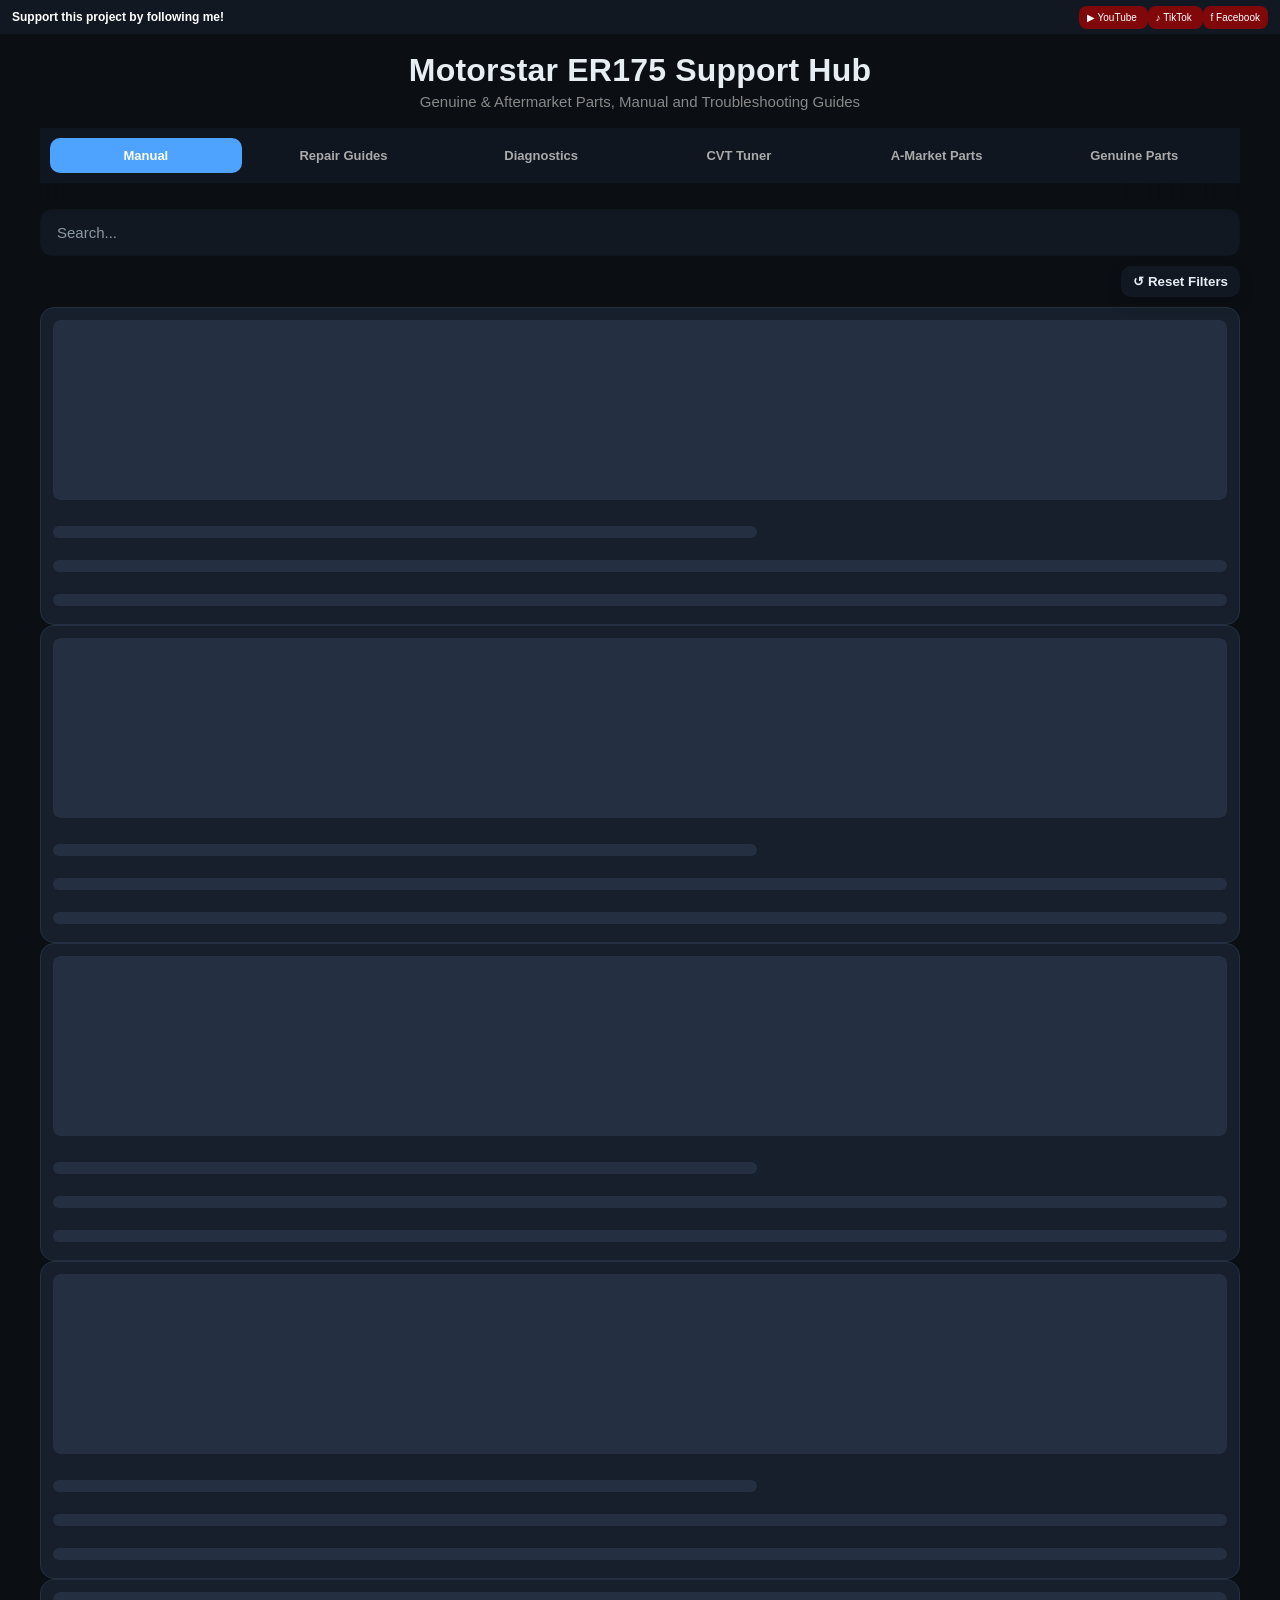
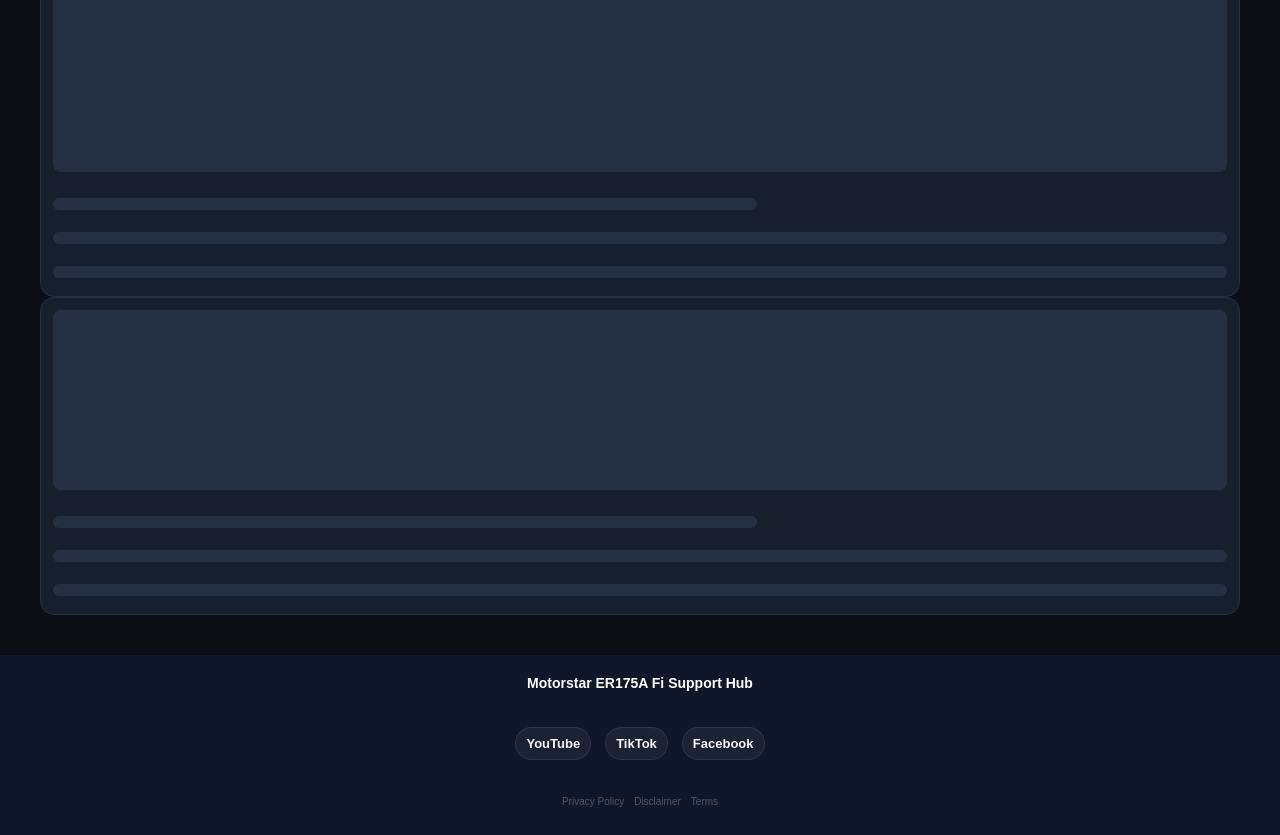
==== commit d0a0ef99: "Fixed Css" ====
--- a/index.html
+++ b/index.html
@@ -136,7 +136,7 @@
         </button>
 
         <button class="seg" data-tab="troubleshoot" onclick="switchTab('troubleshoot')">
-            Repair Guide
+            Repair Guides
         </button>
 
         <button class="seg" data-tab="diagnostics" onclick="switchTab('diagnostics')">
@@ -148,7 +148,7 @@
         </button>
 
         <button class="seg" data-tab="aftermarket" onclick="switchTab('aftermarket')">
-            Aftermarket Parts
+            A-Market Parts
         </button>
 
         <button class="seg" data-tab="oem" onclick="switchTab('oem')">
@@ -250,46 +250,37 @@
     <footer class="footer">
 
         <div class="footer-title">
-            Motorstar ER175 Support Hub
+            Motorstar ER175A Fi Support Hub
         </div>
 
         <div class="footer-links">
 
-<a href="https://www.youtube.com/@jpxcariman">
-YouTube
-</a>
-
-<a href="https://www.tiktok.com/@jpcariman">
-TikTok
-</a>
-
-<a href="https://www.facebook.com/jeypixc">
-Facebook
-</a>
-
-</div>
-
-
-<div class="footer-links legal-links">
-
-<a href="privacy.html">
-Privacy Policy
-</a>
-
-<a href="terms.html">
-Terms of Usage
-</a>
-
-
-<a href="affiliate.html">
-Affiliate Disclosure
-</a>
-
-<a href="disclaimer.html">
-Disclaimer
-</a>
-
-</div>
+<div class="footer-links">
+
+    <a href="https://www.youtube.com/@jpxcariman" target="_blank">
+        YouTube
+    </a>
+
+    <a href="https://www.tiktok.com/@jpcariman" target="_blank">
+        TikTok
+    </a>
+
+    <a href="https://www.facebook.com/jeypixc" target="_blank">
+        Facebook
+    </a>
+
+</div>
+        </div>
+<div class="footer-legal">
+
+    <a href="privacy.html">Privacy Policy</a>
+
+    <a href="disclaimer.html">Disclaimer</a>
+
+    <a href="terms.html">Terms</a>
+
+</div>
+
     </footer>
 
 
--- a/style.css
+++ b/style.css
@@ -1,3 +1,9 @@
+*,
+*::before,
+*::after{
+    box-sizing:border-box;
+}
+
 :root{
     --bg:#0b0f14;
     --surface:#121821;
@@ -722,24 +728,6 @@
     margin-bottom: 10px;
 }
 
-.footer-links {
-    display: flex;
-    justify-content: center;
-    gap: 12px;
-    margin-bottom: 10px;
-    flex-wrap: wrap;
-}
-
-.footer-links a {
-    color: white;
-    font-size: 12px;
-    text-decoration: none;
-    opacity: 0.8;
-}
-
-.footer-links a:hover {
-    opacity: 1;
-}
 
 .footer-note {
     font-size: 11px;
@@ -1743,6 +1731,7 @@
     margin-top: 12px;
     padding-top: 10px;
     border-top: 1px solid rgba(36, 48, 65, 0.4);
+    font-size: 0.85rem;
     display: flex;
     justify-content: space-between;
     align-items: center;
@@ -2735,8 +2724,8 @@
 }
 .efi-difficulty {
     padding: 4px 12px;
-    border-radius: 999px;
-    font-size: 0.7rem;
+    border-radius: 3px;
+    font-size: 0.6rem;
     font-weight: 700;
     text-transform: uppercase;
     letter-spacing: .05em;
@@ -4884,107 +4873,6 @@
 
 
 }
-/* ==========================
-   LEGAL RETURN BUTTON
-========================== */
-
-.footer a{
-
-display:inline-flex;
-
-align-items:center;
-
-justify-content:center;
-
-gap:8px;
-
-
-padding:12px 24px;
-
-
-background:
-
-linear-gradient(
-135deg,
-rgba(255,255,255,.12),
-rgba(255,255,255,.05)
-);
-
-
-border:
-
-1px solid rgba(255,255,255,.18);
-
-
-border-radius:14px;
-
-
-color:var(--text);
-
-
-font-size:12px;
-
-font-weight:600;
-
-
-text-decoration:none;
-
-
-backdrop-filter:blur(10px);
-
-
-transition:
-
-transform .25s ease,
-background .25s ease,
-border-color .25s ease,
-box-shadow .25s ease;
-
-
-}
-
-
-
-.footer a:hover{
-
-
-transform:
-
-translateY(-3px);
-
-
-
-background:
-
-linear-gradient(
-135deg,
-rgba(255,255,255,.2),
-rgba(255,255,255,.08)
-);
-
-
-
-border-color:
-
-var(--accent);
-
-
-
-box-shadow:
-
-0 10px 30px rgba(0,0,0,.25);
-
-
-
-}
-
-
-
-.footer a:active{
-
-transform:translateY(0);
-
-}
 
 
 /* ===========================
@@ -5213,4 +5101,136 @@
 }
 
 
+}
+
+
+.search-box{
+    position:relative;
+    width:100%;
+}
+
+input#search{
+
+    width:100%;
+    display:block;
+
+    padding:14px 16px;
+
+    border-radius:12px;
+
+    border:1px solid rgba(0,0,0,.1);
+
+    outline:none;
+
+    font-size:15px;
+
+    box-sizing:border-box;
+}
+
+
+
+/* =========================
+   Footer Social Links
+========================= */
+
+.footer-links{
+
+    display:flex;
+    justify-content:center;
+    align-items:center;
+    gap:14px;
+
+    margin:18px 0;
+
+    flex-wrap:wrap;
+
+}
+
+.footer-links a{
+
+    display:flex;
+    align-items:center;
+    justify-content:center;
+
+    padding:8px 10px;
+
+    border-radius:999px;
+
+    background:rgba(255,255,255,.05);
+
+    border:1px solid rgba(255,255,255,.08);
+
+    color:#f4f4f5;
+
+    font-size:13px;
+    font-weight:600;
+
+    text-decoration:none;
+
+    transition:
+        background .25s,
+        border-color .25s,
+        transform .2s,
+        box-shadow .25s;
+
+}
+
+.footer-links a:hover{
+
+    background:rgba(255,255,255,.10);
+
+    border-color:var(--accent);
+
+    color:white;
+
+    transform:translateY(-2px);
+
+    box-shadow:
+        0 6px 18px rgba(0,0,0,.25);
+
+}
+
+.footer-links a:active{
+
+    transform:translateY(0);
+
+}
+
+
+.footer-legal{
+
+    display:flex;
+    justify-content:center;
+    gap:10px;
+    flex-wrap:wrap;
+
+    margin-top:2px;
+    margin-bottom:8px;
+
+    opacity:.45;
+
+}
+
+.footer-legal a{
+
+    color:#9aa3ad;
+
+    font-size:10px;
+
+    font-weight:400;
+
+    text-decoration:none;
+
+    transition:.2s;
+
+}
+
+.footer-legal a:hover{
+
+    opacity:1;
+
+    color:#c7d2da;
+
+    text-decoration:underline;
+
 }
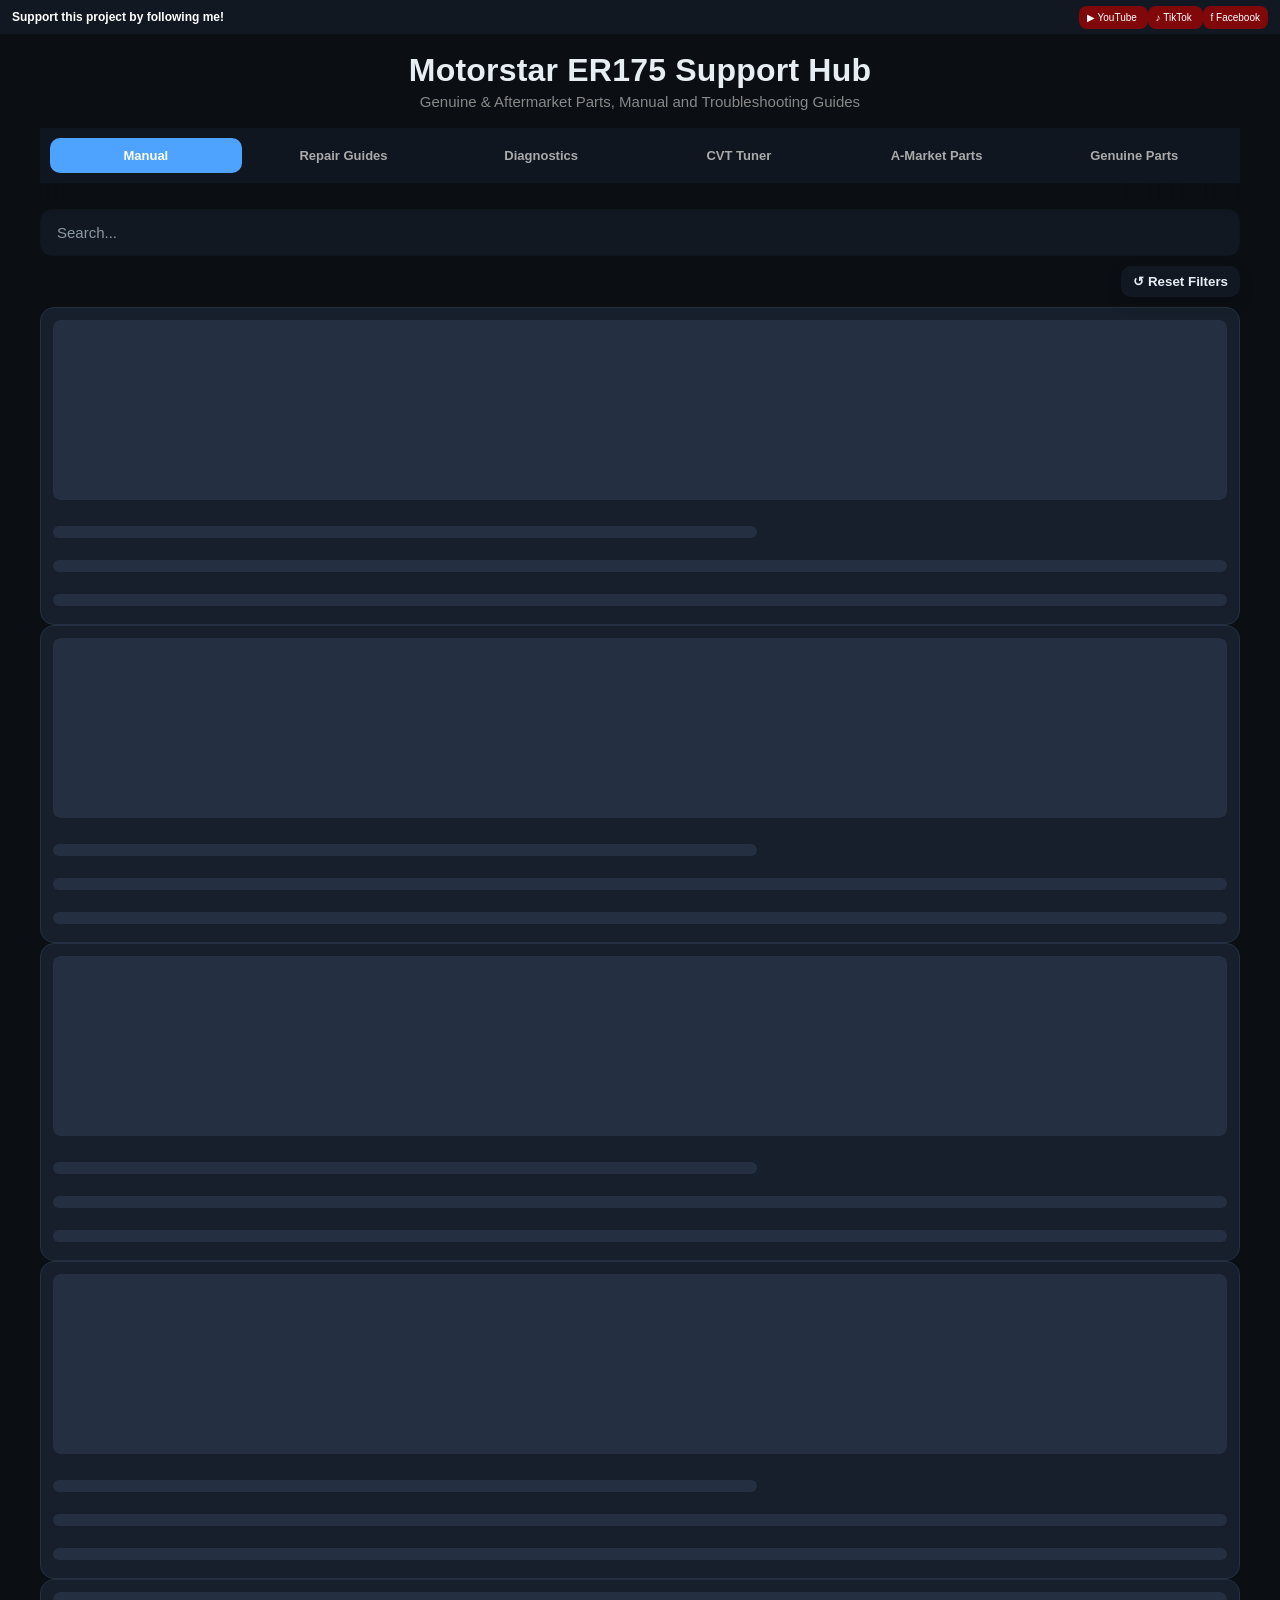
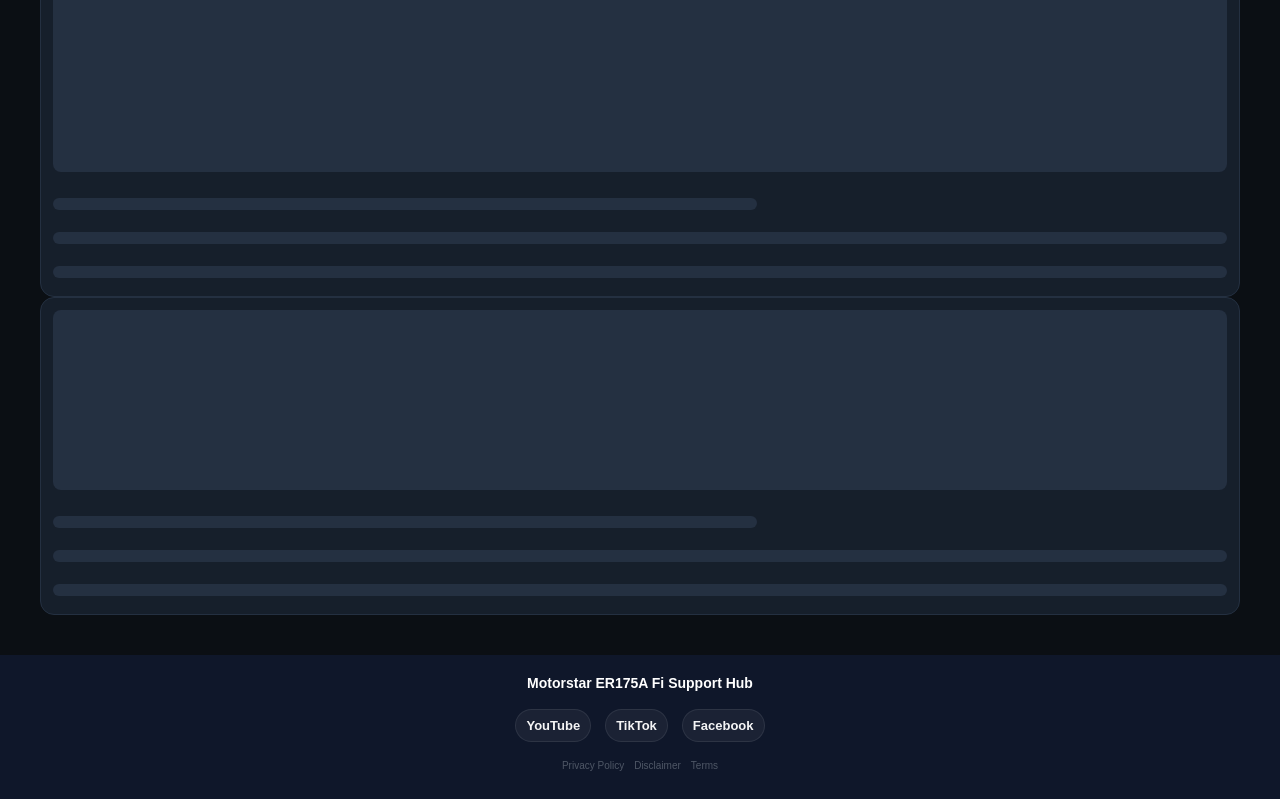
==== commit d1e009a8: "Ponder BacktoTop" ====
--- a/index.html
+++ b/index.html
@@ -188,10 +188,6 @@
     <div id="products"></div>
     
 
-    <!-- SEARCH SUGGESTIONS -->
-    <div id="suggestions"></div>
-    
-
     <!-- LINK MODAL -->
     <div id="linkModal" class="link-modal">
 
@@ -244,16 +240,12 @@
 
 </div>
 
-</div>
-
     <!-- FOOTER -->
     <footer class="footer">
 
         <div class="footer-title">
             Motorstar ER175A Fi Support Hub
         </div>
-
-        <div class="footer-links">
 
 <div class="footer-links">
 
@@ -304,9 +296,7 @@
 
 
     <div id="efiDiagnosisContent">
-
-    </div>
-
+</div>
 
 </div>
 
--- a/style.css
+++ b/style.css
@@ -2896,94 +2896,6 @@
 
 }
 
-/* =====================================
-   BACK TO TOP BUTTON
-===================================== */
-
-#backToTop {
-
-    position: fixed;
-
-    right: 20px;
-    bottom: 20px;
-
-    width: 42px;
-    height: 42px;
-
-    border-radius: 50%;
-
-    border: 1px solid var(--border);
-
-    background: var(--card);
-
-    color: var(--text);
-
-    font-size: 20px;
-
-    font-weight:700;
-
-    cursor:pointer;
-
-    display:flex;
-    align-items:center;
-    justify-content:center;
-
-    opacity:0;
-
-    pointer-events:none;
-
-    transform:translateY(20px);
-
-    transition:
-        opacity .25s ease,
-        transform .25s ease,
-        background .2s ease;
-
-    box-shadow:
-        0 6px 18px rgba(0,0,0,.35);
-
-    z-index:999;
-}
-
-
-#backToTop:hover {
-
-    background:var(--accent);
-
-    color:#000;
-
-}
-
-
-#backToTop.show {
-
-    opacity:1;
-
-    pointer-events:auto;
-
-    transform:translateY(0);
-
-}
-
-
-/* mobile */
-
-@media(max-width:600px){
-
-    #backToTop{
-
-        right:15px;
-
-        bottom:15px;
-
-        width:38px;
-
-        height:38px;
-
-    }
-
-}
-
 /* ==========================================
    COMPONENT VIEWER IMAGE STAGE
    ========================================== */
@@ -5073,37 +4985,6 @@
 }
 
 
-/* Mobile */
-
-@media(max-width:600px){
-
-
-.legal-container{
-
-    padding:22px;
-
-    border-radius:15px;
-
-}
-
-
-.legal-header h1{
-
-    font-size:25px;
-
-}
-
-
-.legal-section h2{
-
-    font-size:18px;
-
-}
-
-
-}
-
-
 .search-box{
     position:relative;
     width:100%;
@@ -5173,6 +5054,7 @@
         transform .2s,
         box-shadow .25s;
 
+
 }
 
 .footer-links a:hover{
@@ -5233,4 +5115,79 @@
 
     text-decoration:underline;
 
+}
+
+#backToTop{
+
+    position:fixed;
+
+    right:20px;
+
+    bottom:20px;
+
+    width:48px;
+    height:48px;
+
+    border:none;
+
+    border-radius:50%;
+
+    background:#1e293b;
+
+    color:#fff;
+
+    font-size:22px;
+
+    cursor:pointer;
+
+    display:flex;
+
+    align-items:center;
+
+    justify-content:center;
+
+    box-shadow:0 8px 20px rgba(0,0,0,.25);
+
+    opacity:0;
+
+    visibility:hidden;
+
+    transform:translateY(20px);
+
+    transition:.25s;
+
+    z-index:999999;
+
+}
+
+#backToTop.show{
+
+    opacity:1;
+
+    visibility:visible;
+
+    transform:translateY(0);
+
+}
+
+#backToTop:hover{
+
+    background:#2563eb;
+
+}
+
+@media(max-width:768px){
+
+    #backToTop{
+
+        right:16px;
+        bottom:16px;
+
+        width:44px;
+        height:44px;
+
+        font-size:18px;
+
+    }
+
 }
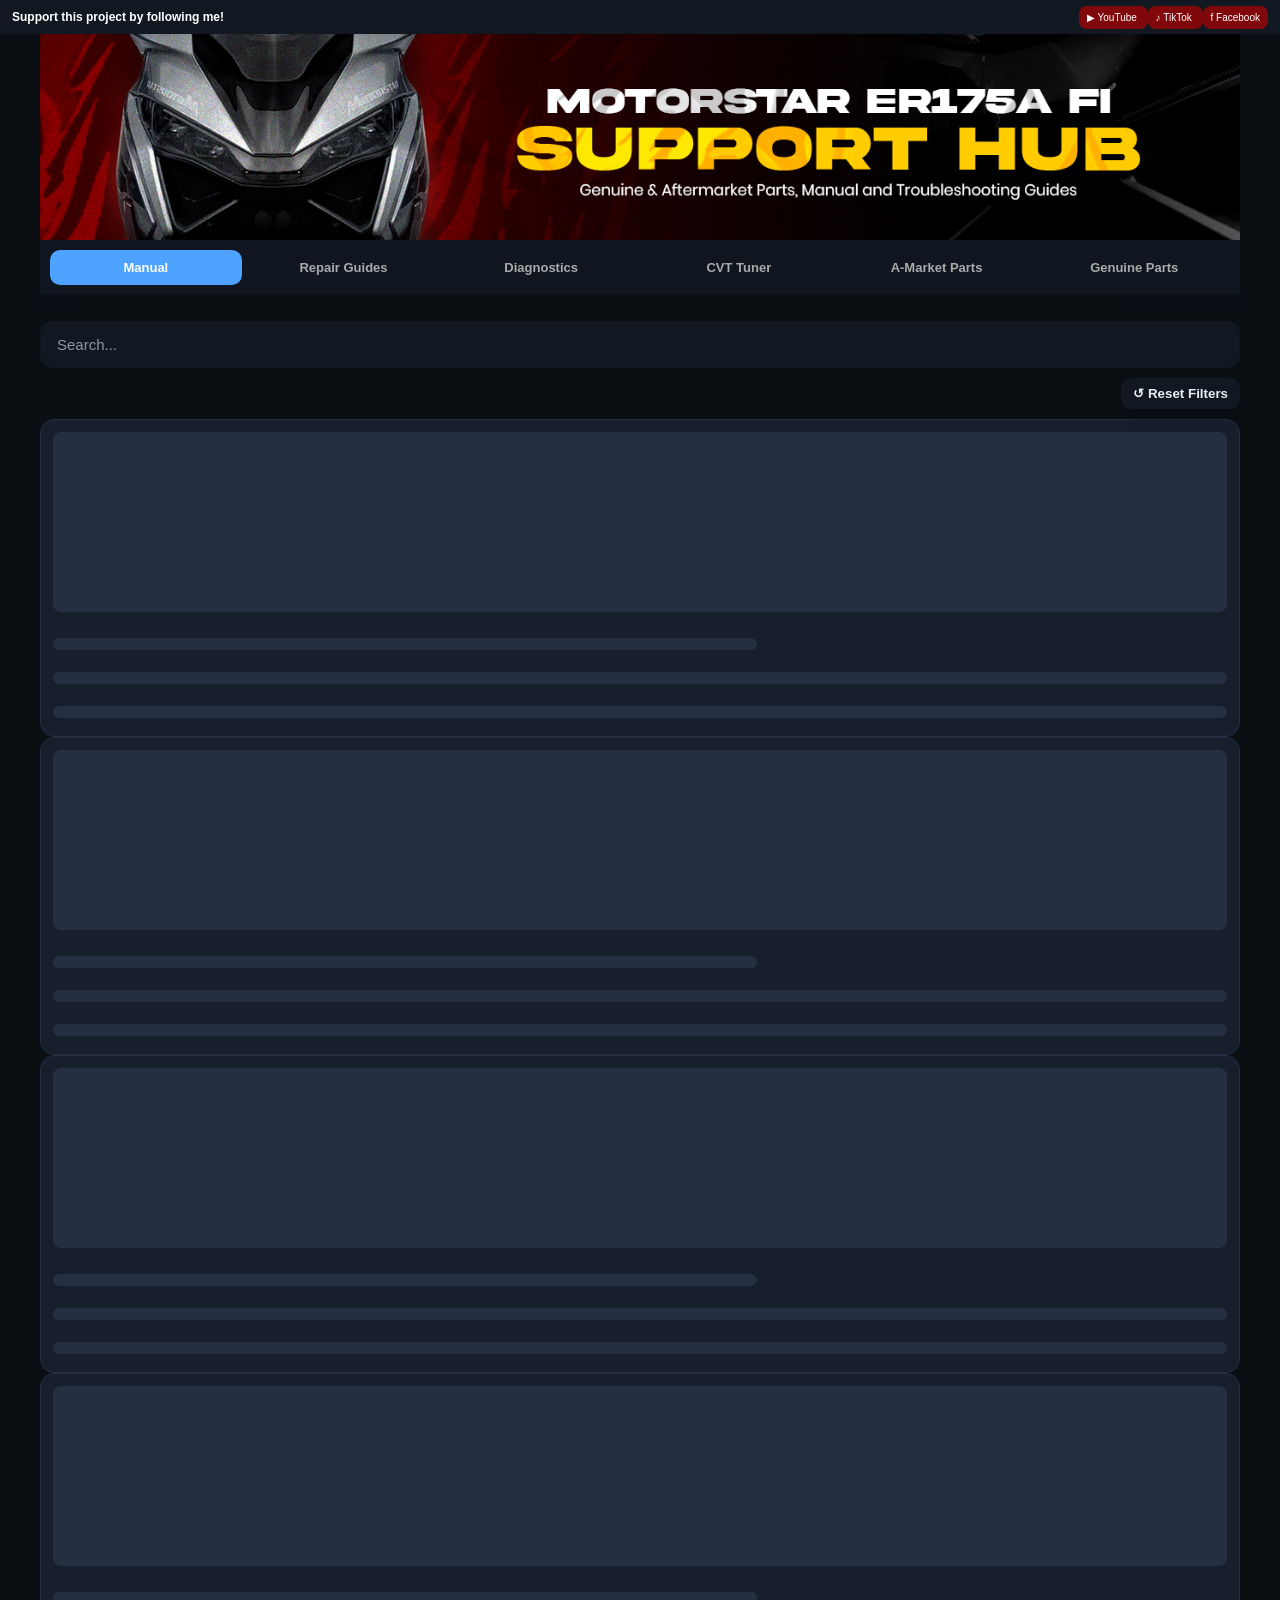
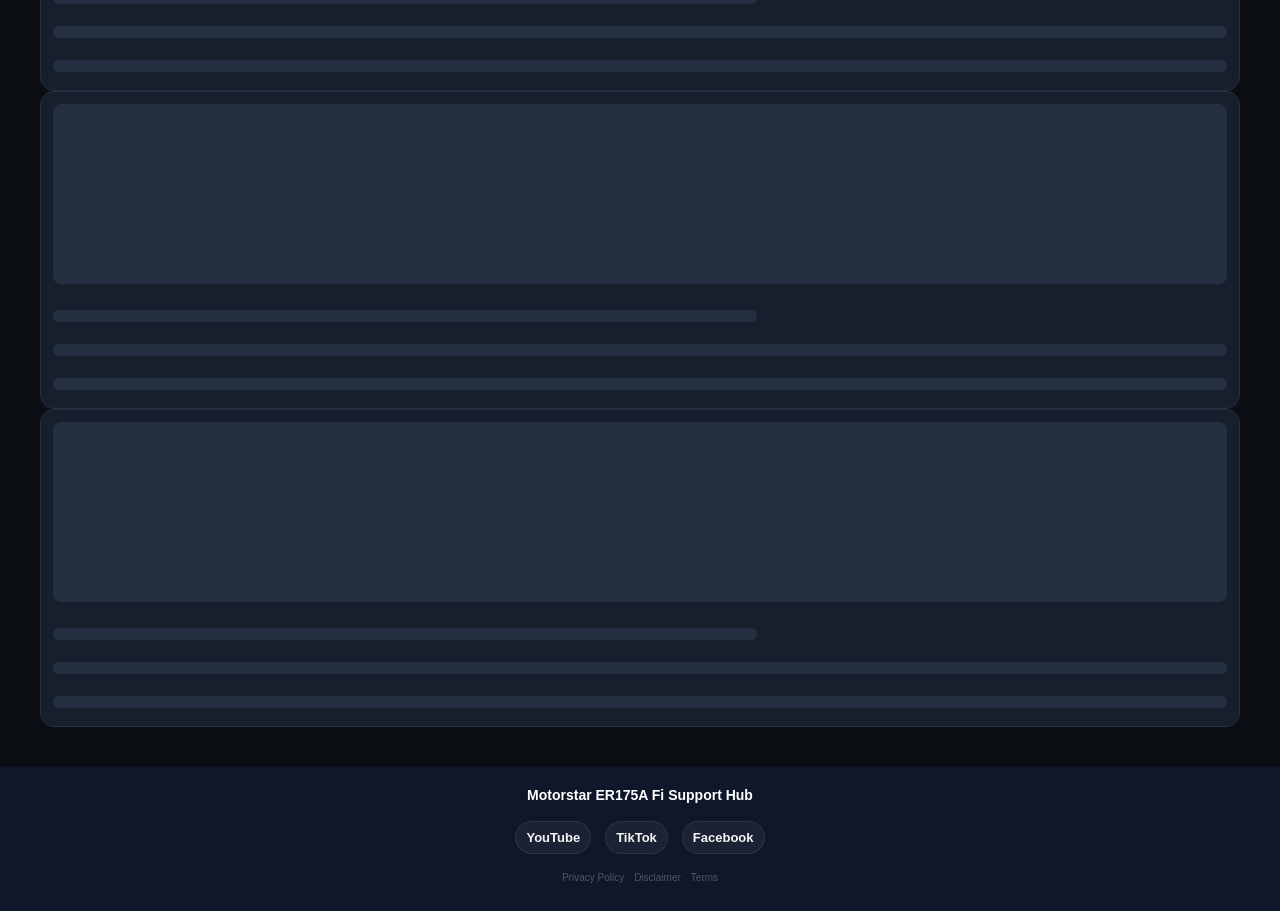
==== commit 25208a6f: "Added more links" ====
--- a/index.html
+++ b/index.html
@@ -28,7 +28,7 @@
         Motorcycle maintenance guide
         ">
 
-    <meta name="robots" content="noindex, nofollow">
+    <meta name="robots" content="index,follow">
     <meta property="og:title"
     content="Motorstar ER175A Fi Hub">
 
@@ -49,31 +49,6 @@
     <link rel="stylesheet" href="style.css">
 </head>
 
-<div id="imageModal" class="image-modal">
-
-    <div class="image-modal-content">
-
-        <button class="image-close"
-            onclick="closeImageModal()">
-            ✕
-        </button>
-
-        <a id="imageDownload"
-            download
-            target="_blank">
-
-            <button class="image-download">
-                ⬇ Download
-            </button>
-
-        </a>
-
-        <img id="imageModalImg">
-
-    </div>
-
-</div>
-
 <script>
 window.va = window.va || function () {
 (window.vaq = window.vaq || []).push(arguments);
@@ -96,6 +71,32 @@
 
 <body>
 
+    <!-- Modal Viewer -->
+    <div id="imageModal" class="image-modal">
+
+    <div class="image-modal-content">
+
+        <button class="image-close"
+            onclick="closeImageModal()">
+            ✕
+        </button>
+
+        <a id="imageDownload"
+            download
+            target="_blank">
+
+            <button class="image-download">
+                ⬇ Download
+            </button>
+
+        </a>
+
+        <img id="imageModalImg">
+
+    </div>
+
+</div>
+
     <!-- SUPPORT BAR -->
     <div id="supportBar" class="saas-bar">
         <div class="saas-left">
@@ -119,15 +120,16 @@
     </div>
 
     <!-- HERO -->
+
     <header class="hero">
-        <div class="hero-title">
-            Motorstar ER175 Support Hub
-        </div>
-
-        <div class="hero-subtitle">
-            Genuine & Aftermarket Parts, Manual and Troubleshooting Guides
-        </div>
-    </header>
+
+    <img
+        src="assets/images/banner.png"
+        alt="ER175 Support Hub"
+        class="hero-banner">
+
+</header>
+
 
     <!-- TABS -->
     <div class="segmented">
@@ -204,6 +206,7 @@
         </div>
 
     </div>
+
 <!-- UNIVERSAL VIEWER MODAL -->
 
 <div id="componentModal" class="component-modal">
@@ -300,9 +303,14 @@
 
 </div>
 
-    
-<button id="backToTop" aria-label="Back to top">
-    ↑
+</div>  
+
+    <button id="backToTop" aria-label="Back to top">
+
+    <span class="icon">⮝</span>
+
+    <span class="label">Top</span>
+
 </button>
 <!-- LIBRARIES -->
 <script src="assets/vendor/papaparse.min.js"></script>
@@ -355,8 +363,6 @@
 <!-- EVENTS ALWAYS LAST -->
 <script src="events.js"></script>
 
-</div>
-
 </body>
 
 </html>
--- a/style.css
+++ b/style.css
@@ -3155,8 +3155,7 @@
 
 .troubleshoot-card {
 
-    background:
-    rgba(255,255,255,0.05);
+    background: var(--card);
 
     border:1px solid rgba(255,255,255,.12);
 
@@ -3294,8 +3293,7 @@
 .solution-box{
 
 
-    background:
-    rgba(40, 40, 40, 0.25);
+    background:var(--border);
 
 
     border-radius:14px;
@@ -4637,12 +4635,7 @@
 
 padding:45px;
 
-background:
-linear-gradient(
-145deg,
-rgba(255,255,255,.08),
-rgba(255,255,255,.03)
-);
+background: var(--bg);
 
 border:
 
@@ -4802,7 +4795,7 @@
 
 .legal-container {
 
-    background: var(--card-bg, #ffffff);
+    background: var(--card, #ffffff);
 
     border-radius: 20px;
 
@@ -5117,77 +5110,64 @@
 
 }
 
+
 #backToTop{
 
     position:fixed;
 
-    right:20px;
-
-    bottom:20px;
-
-    width:48px;
-    height:48px;
+    right:22px;
+    bottom:22px;
+
+    width:54px;
+    height:54px;
+
+    display:flex;
+    align-items:center;
+    justify-content:center;
+    gap:8px;
 
     border:none;
-
-    border-radius:50%;
-
-    background:#1e293b;
-
-    color:#fff;
-
-    font-size:22px;
+    border-radius:999px;
+
+    background:linear-gradient(180deg,var(--card),#1b2635);
+    border:1px solid var(--border);
+
+    color:var(--accent);
 
     cursor:pointer;
 
-    display:flex;
-
-    align-items:center;
-
-    justify-content:center;
-
-    box-shadow:0 8px 20px rgba(0,0,0,.25);
-
     opacity:0;
-
     visibility:hidden;
 
     transform:translateY(20px);
 
     transition:.25s;
 
-    z-index:999999;
-
+    z-index:99999;
+
+    overflow:hidden;
 }
 
 #backToTop.show{
 
     opacity:1;
-
     visibility:visible;
+    
 
     transform:translateY(0);
 
 }
 
-#backToTop:hover{
-
-    background:#2563eb;
-
-}
-
-@media(max-width:768px){
-
-    #backToTop{
-
-        right:16px;
-        bottom:16px;
-
-        width:44px;
-        height:44px;
-
-        font-size:18px;
-
-    }
-
+
+/*hero banner*/
+.hero{
+    padding:0;
+}
+
+.hero-banner{
+    display:block;
+    width:100%;
+    max-width:1200px;
+    margin:auto;
+    border-radius:none;
 }
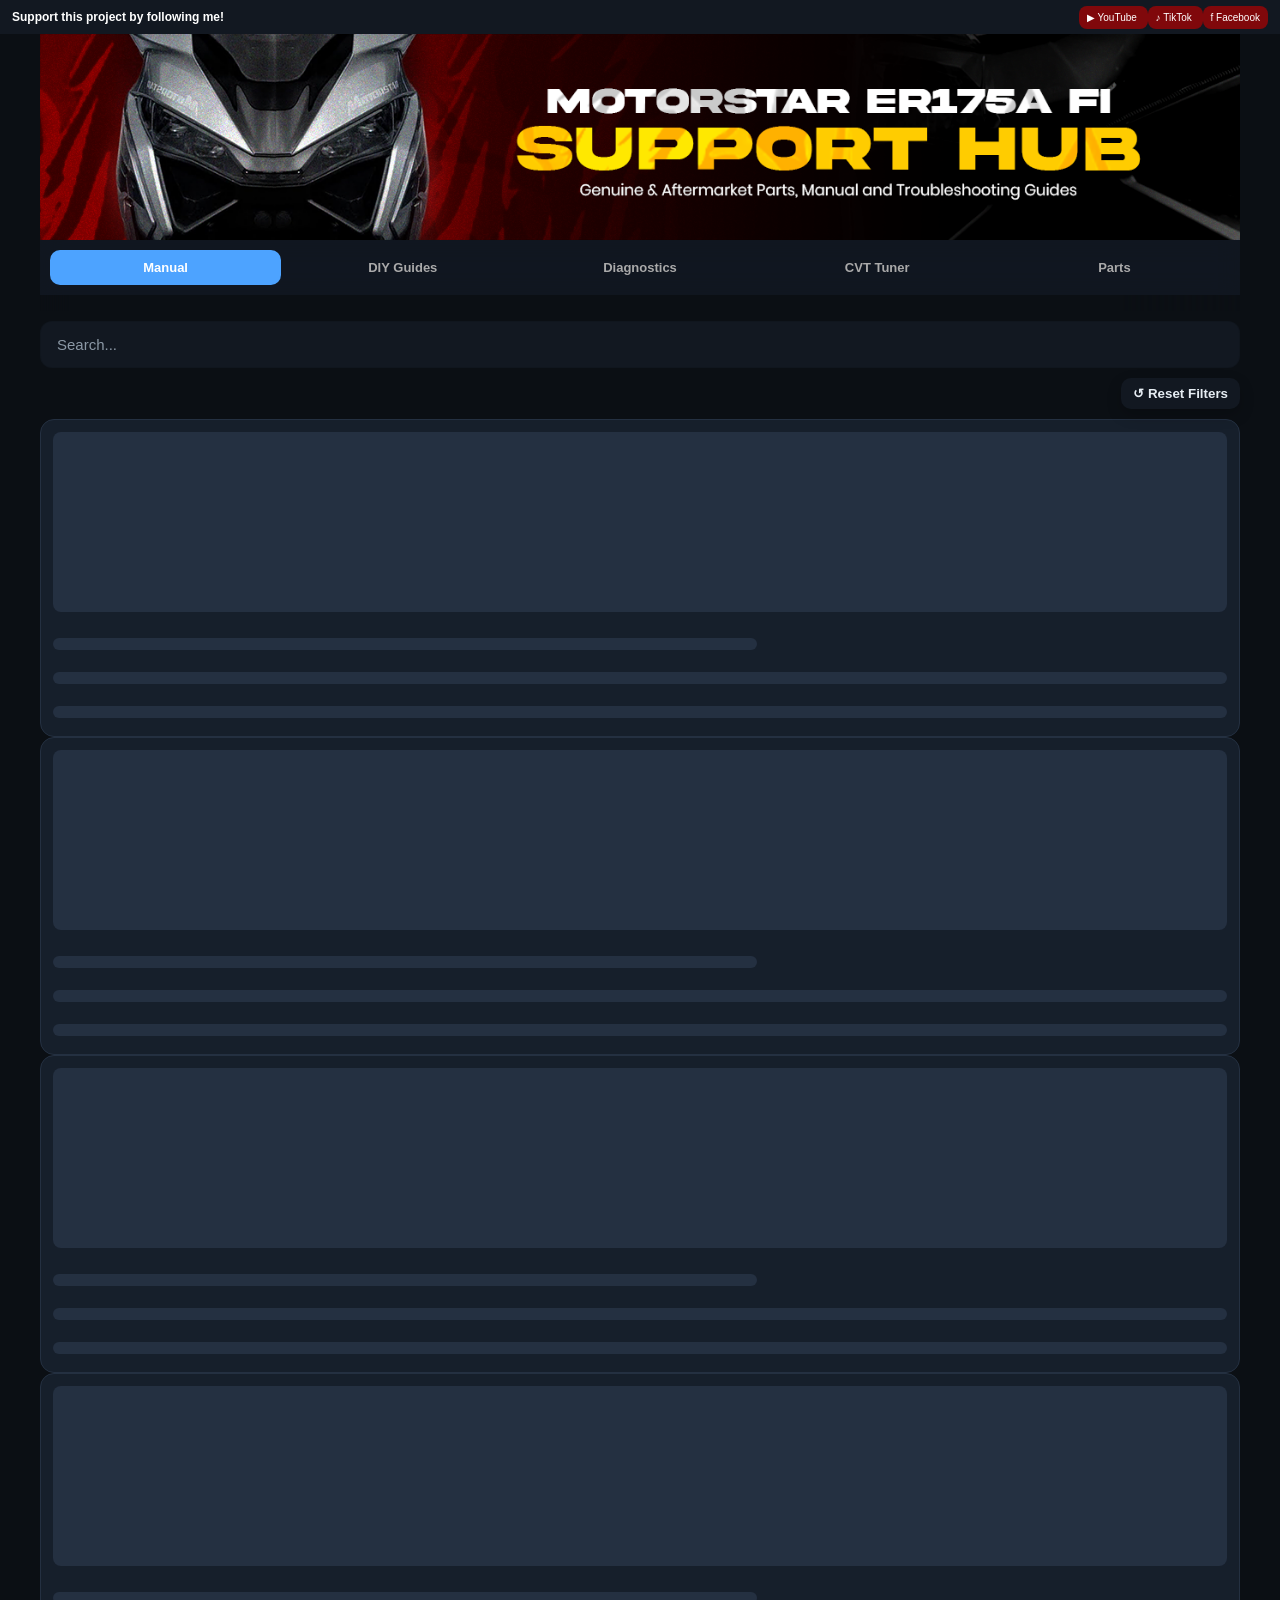
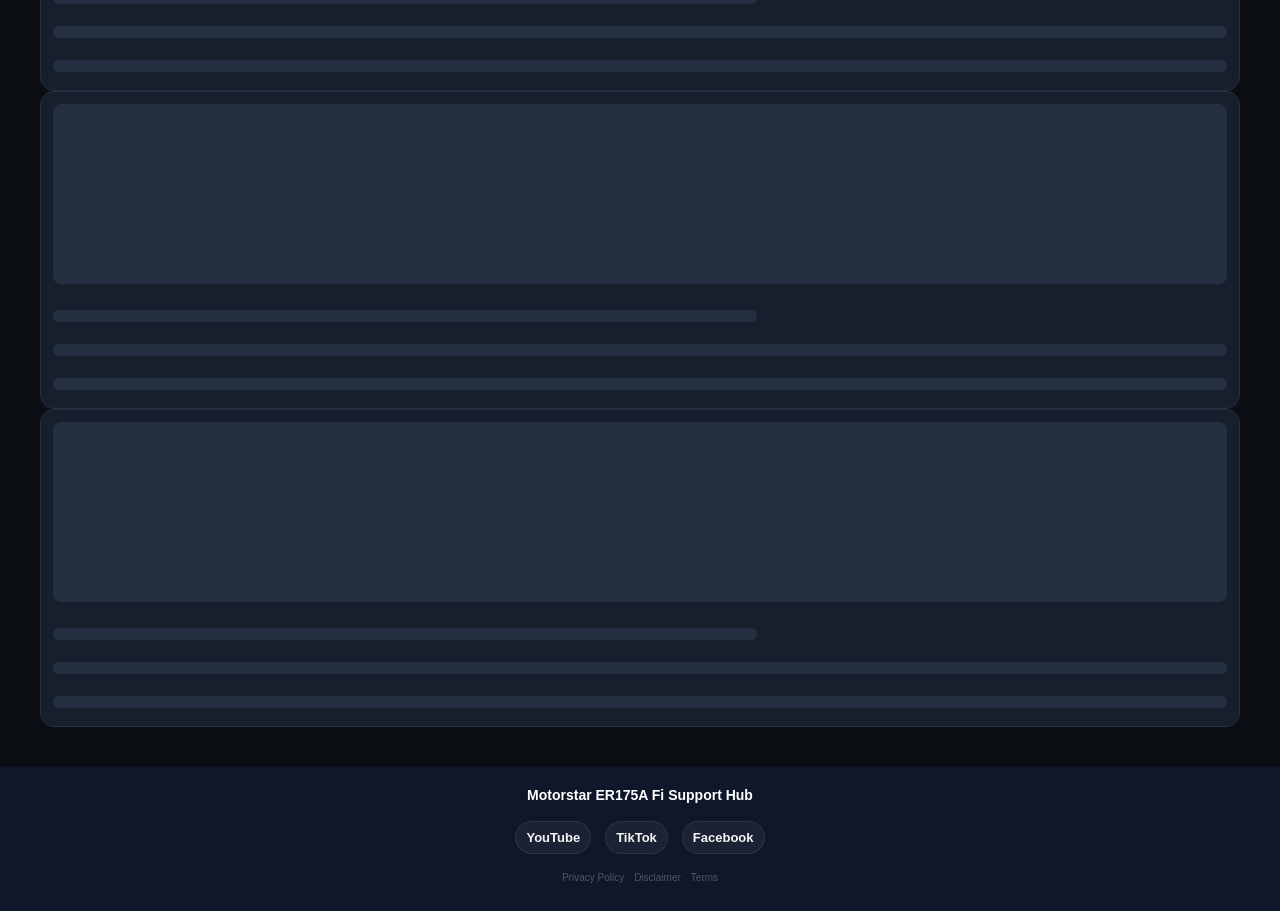
==== commit 0fd01613: "Google meta" ====
--- a/index.html
+++ b/index.html
@@ -4,19 +4,23 @@
 <head>
 
     
+
+    
     <meta charset="UTF-8">
+
+    <meta name="google-site-verification" content="0dIj6BdN5sn7qlTyV3rdZFuIXfRK5pJ9vd07mD-SrTM">
+
+    
     <meta name="viewport" content="width=device-width, initial-scale=1.0">
-    <title>Motorstar ER175Fi Support Hub</title>
-
-        <meta name="description"
-        content="
-        Motorstar Easyride 175A FI guide with parts finder,
-        maintenance schedule, EFI troubleshooting, wiring codes,
-        and CVT tuning simulator.
-        ">
-
-
-                <meta name="keywords" content="
+    <title>Motorstar ER175A FI Support Hub | Parts Finder, Manual, CVT Tuner & Diagnostics</title>
+
+        <meta
+        name="description"
+        content="Complete Motorstar Easyride ER175A FI Support Hub with genuine and aftermarket parts finder, CVT tuning simulator, maintenance schedule, repair guides, EFI diagnostics, wiring diagrams, and troubleshooting."
+        >
+
+
+        <meta name="keywords" content="
         Motorstar Easyride 175A FI,
         ER175A FI,
         Motorstar ER175,
@@ -28,9 +32,13 @@
         Motorcycle maintenance guide
         ">
 
+
+    <meta name="theme-color" content="#111827">
     <meta name="robots" content="index,follow">
     <meta property="og:title"
     content="Motorstar ER175A Fi Hub">
+    
+    <link rel="canonical" href="https://er175-hub.vercel.app">
 
 
     <meta property="og:description"
@@ -38,7 +46,7 @@
 
 
     <meta property="og:image"
-    content="/assets/image/er175-cover.png">
+    content="/assets/image/banner.png">
     
     <link rel="icon" type="image/png" href="assets/images/logo/192x192.png">
     <link rel="icon" type="image/png" sizes="32x32" href="assets/images/logo/32x32.png">
@@ -47,6 +55,52 @@
     <link rel="icon" type="image/png" sizes="192x192" href="assets/images/logo/192x192.png">
     
     <link rel="stylesheet" href="style.css">
+
+    <script type="application/ld+json">
+{
+"@context":"https://schema.org",
+"@type":"WebSite",
+
+"name":"Motorstar ER175A FI Support Hub",
+
+"url":"https://er175-hub.vercel.app/",
+
+"description":"Complete Motorstar Easyride ER175A FI Support Hub featuring genuine and aftermarket parts finder, CVT tuning simulator, maintenance schedules, repair guides, EFI diagnostics, wiring diagrams, and troubleshooting.",
+
+"inLanguage":"en",
+
+"publisher":{
+"@type":"Organization",
+"name":"JP Cariman"
+},
+
+"potentialAction":{
+"@type":"SearchAction",
+"target":"https://er175-hub.vercel.app/?search={search_term_string}",
+"query-input":"required name=search_term_string"
+}
+}
+</script>
+
+<script type="application/ld+json">
+{
+"@context":"https://schema.org",
+
+"@type":"Organization",
+
+"name":"Motorstar ER175A FI Support Hub",
+
+"url":"https://er175-hub.vercel.app/",
+
+"logo":"https://er175-hub.vercel.app/assets/images/logo/192x192.png",
+
+"sameAs":[
+"https://www.youtube.com/@jpxcariman",
+"https://www.facebook.com/jeypixc",
+"https://www.tiktok.com/@jpcariman"
+]
+}
+</script>
 </head>
 
 <script>
@@ -138,7 +192,7 @@
         </button>
 
         <button class="seg" data-tab="troubleshoot" onclick="switchTab('troubleshoot')">
-            Repair Guides
+            DIY Guides
         </button>
 
         <button class="seg" data-tab="diagnostics" onclick="switchTab('diagnostics')">
@@ -150,11 +204,7 @@
         </button>
 
         <button class="seg" data-tab="aftermarket" onclick="switchTab('aftermarket')">
-            A-Market Parts
-        </button>
-
-        <button class="seg" data-tab="oem" onclick="switchTab('oem')">
-            Genuine Parts
+            Parts
         </button>
 
     </div>
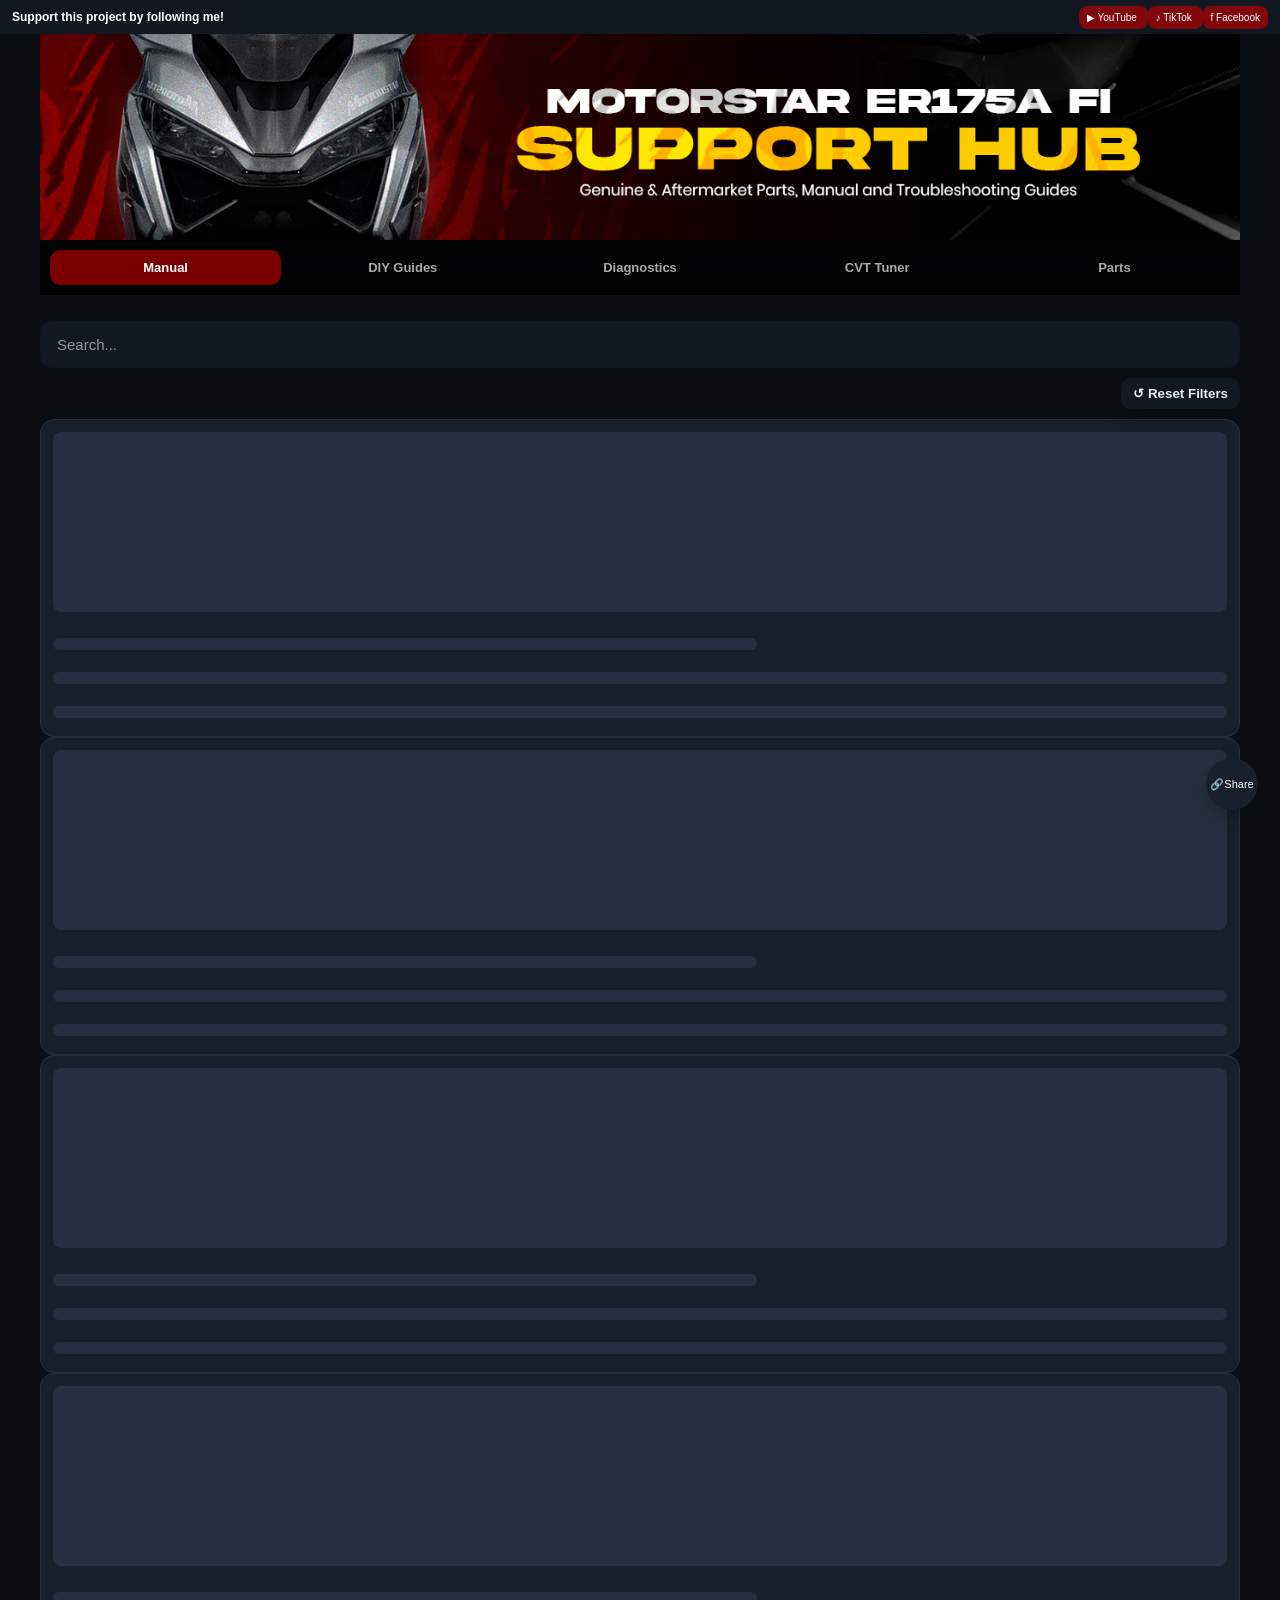
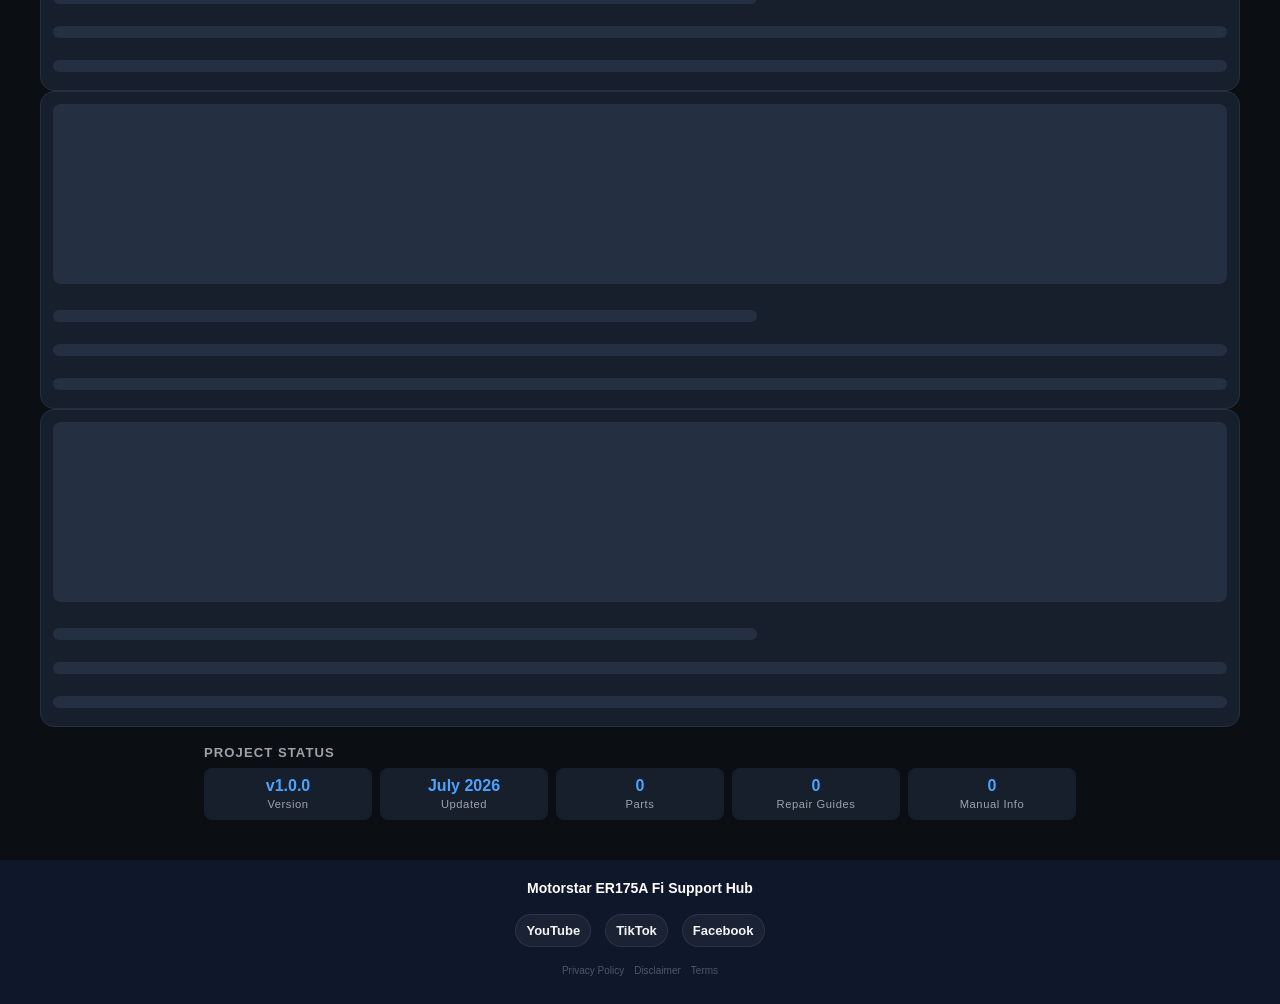
==== commit deddf3ff: "Added Project Status" ====
--- a/index.html
+++ b/index.html
@@ -10,9 +10,11 @@
 
     <meta name="google-site-verification" content="0dIj6BdN5sn7qlTyV3rdZFuIXfRK5pJ9vd07mD-SrTM">
 
-    
+    <meta name="author" content="JP Cariman">
+    <meta property="og:locale" content="en_PH">
+
     <meta name="viewport" content="width=device-width, initial-scale=1.0">
-    <title>Motorstar ER175A FI Support Hub | Parts Finder, Manual, CVT Tuner & Diagnostics</title>
+    <title>Motorstar ER175A FI Support Hub | Parts Finder, CVT Tuner, Repair Guides & Diagnostics</title>
 
         <meta
         name="description"
@@ -32,22 +34,45 @@
         Motorcycle maintenance guide
         ">
 
+    <meta name="twitter:card" content="summary_large_image">
+
+    <meta name="twitter:title"
+    content="Motorstar ER175A FI Support Hub">
+
+    <meta name="twitter:description"
+    content="Complete parts finder, CVT tuner, diagnostics and maintenance guide.">
+
+    <meta name="twitter:image"
+    content="https://er175-hub.vercel.app/assets/images/banner.png">
+
+    <meta property="og:image" content="https://er175-hub.vercel.app/assets/images/banner.png">
+
+    <meta property="og:image:width" content="1200">
+    <meta property="og:image:height" content="630">
+
 
     <meta name="theme-color" content="#111827">
     <meta name="robots" content="index,follow">
+
+    <meta property="og:url"
+    content="https://er175-hub.vercel.app/">
+
     <meta property="og:title"
     content="Motorstar ER175A Fi Hub">
-    
-    <link rel="canonical" href="https://er175-hub.vercel.app">
+
+    <meta property="og:type"
+    content="website">
+    
+    <link rel="canonical" href="https://er175-hub.vercel.app/">
 
 
     <meta property="og:description"
     content="Your complete ER175A FI maintenance and tuning guide">
 
-
-    <meta property="og:image"
-    content="/assets/image/banner.png">
-    
+    <link rel="shortcut icon"
+    href="/assets/images/logo/192x192.png">
+
+    <link rel="apple-touch-icon" href="/assets/images/logo/192x192.png">
     <link rel="icon" type="image/png" href="assets/images/logo/192x192.png">
     <link rel="icon" type="image/png" sizes="32x32" href="assets/images/logo/32x32.png">
     <link rel="icon" type="image/png" sizes="48x48" href="assets/images/logo/48x48.png">
@@ -56,51 +81,38 @@
     
     <link rel="stylesheet" href="style.css">
 
-    <script type="application/ld+json">
+    
+<script type="application/ld+json">
 {
-"@context":"https://schema.org",
-"@type":"WebSite",
-
-"name":"Motorstar ER175A FI Support Hub",
-
-"url":"https://er175-hub.vercel.app/",
-
-"description":"Complete Motorstar Easyride ER175A FI Support Hub featuring genuine and aftermarket parts finder, CVT tuning simulator, maintenance schedules, repair guides, EFI diagnostics, wiring diagrams, and troubleshooting.",
-
-"inLanguage":"en",
-
-"publisher":{
-"@type":"Organization",
-"name":"JP Cariman"
-},
-
-"potentialAction":{
-"@type":"SearchAction",
-"target":"https://er175-hub.vercel.app/?search={search_term_string}",
-"query-input":"required name=search_term_string"
-}
+  "@context":"https://schema.org",
+  "@type":"WebSite",
+  "url":"https://er175-hub.vercel.app/",
+  "name":"Motorstar ER175A FI Support Hub",
+  "description":"Motorstar ER175A FI Parts Finder, CVT Tuner, Diagnostics and Repair Guides.",
+  "potentialAction":{
+    "@type":"SearchAction",
+    "target":"https://er175-hub.vercel.app/?search={search_term_string}",
+    "query-input":"required name=search_term_string"
+  }
 }
 </script>
 
 <script type="application/ld+json">
 {
-"@context":"https://schema.org",
-
-"@type":"Organization",
-
-"name":"Motorstar ER175A FI Support Hub",
-
-"url":"https://er175-hub.vercel.app/",
-
-"logo":"https://er175-hub.vercel.app/assets/images/logo/192x192.png",
-
-"sameAs":[
-"https://www.youtube.com/@jpxcariman",
-"https://www.facebook.com/jeypixc",
-"https://www.tiktok.com/@jpcariman"
-]
+  "@context":"https://schema.org",
+  "@type":"SoftwareApplication",
+  "name":"Motorstar ER175A FI Support Hub",
+  "applicationCategory":"UtilityApplication",
+  "operatingSystem":"Web",
+  "url":"https://er175-hub.vercel.app/",
+  "offers":{
+    "@type":"Offer",
+    "price":"0",
+    "priceCurrency":"USD"
+  }
 }
 </script>
+
 </head>
 
 <script>
@@ -178,9 +190,11 @@
     <header class="hero">
 
     <img
-        src="assets/images/banner.png"
-        alt="ER175 Support Hub"
-        class="hero-banner">
+    src="assets/images/banner.png"
+    alt="Motorstar Easyride ER175A FI Support Hub banner"
+    loading="eager"
+    decoding="async"
+    class="hero-banner">
 
 </header>
 
@@ -293,6 +307,44 @@
 
 </div>
 
+<section class="project-stats">
+
+    <div class="project-title">
+        Project Status
+    </div>
+
+    <div class="project-grid">
+
+        <div class="project-item">
+            <span class="value">v1.0.0</span>
+            <span class="label">Version</span>
+        </div>
+
+        <div class="project-item">
+            <span class="value">July 2026</span>
+            <span class="label">Updated</span>
+        </div>
+
+        <div class="project-item">
+            <span id="partsCount" class="value">0</span>
+            <span class="label">Parts</span>
+        </div>
+
+        <div class="project-item">
+            <span id="repairCount" class="value">0</span>
+            <span class="label">Repair Guides</span>
+        </div>
+
+        <div class="project-item">
+            <span id="manualCount" class="value">0</span>
+            <span class="label">Manual Info</span>
+        </div>
+
+    </div>
+
+</section>
+
+
     <!-- FOOTER -->
     <footer class="footer">
 
@@ -346,14 +398,24 @@
 
     </button>
 
-
-
-    <div id="efiDiagnosisContent">
-</div>
+        
+
+    <div id="efiDiagnosisContent"> </div>
 
 </div>
 
 </div>  
+
+
+</div> <!-- EFI modal -->
+
+</div>
+
+    <button id="shareSite" aria-label="Share site">
+    <span class="icon">🔗</span>
+
+    <span class="label">Share</span>
+    </button>
 
     <button id="backToTop" aria-label="Back to top">
 
--- a/style.css
+++ b/style.css
@@ -274,7 +274,7 @@
     gap: 6px;
     padding: 10px;
 
-    background: rgba(18, 24, 35, 0.85);
+    background: rgba(0, 0, 0, 0.85);
     backdrop-filter: blur(12px);
 }
 
@@ -294,12 +294,12 @@
 }
 
 .seg:hover {
-    background: rgba(255,255,255,0.05);
+    background: rgba(85, 11, 11, 0.595);
     color: #fff;
 }
 
 .seg.active {
-    background: var(--accent);
+    background: #7a0000;
     color: #fff;
 }
 
@@ -775,6 +775,7 @@
 
 .chips{
 
+    
 display:flex;
 
 align-items:center;
@@ -798,7 +799,8 @@
 
 
 .chips button{
-
+cursor: pointer;
+transition: 0.2s ease;
 flex:none;
 
 white-space:nowrap;
@@ -884,7 +886,7 @@
 
     display:block;
 
-    background:#0d6efd;
+    background:#153d78;
     color:white;
 
     padding:12px 16px;
@@ -5124,7 +5126,7 @@
     display:flex;
     align-items:center;
     justify-content:center;
-    gap:8px;
+    gap:0px;
 
     border:none;
     border-radius:999px;
@@ -5170,4 +5172,137 @@
     max-width:1200px;
     margin:auto;
     border-radius:none;
+}
+
+/*version and maintained section*/
+
+/* ===========================
+   Project Stats
+=========================== */
+
+.project-stats{
+
+    margin:18px auto 8px;
+
+    max-width:900px;
+
+    padding:0 14px;
+
+}
+
+.project-title{
+
+    font-size:.82rem;
+
+    font-weight:600;
+
+    color:#9ca3af;
+
+    margin-bottom:8px;
+
+    text-transform:uppercase;
+
+    letter-spacing:.08em;
+
+}
+
+.project-grid{
+
+    display:grid;
+
+    grid-template-columns:repeat(auto-fit,minmax(95px,1fr));
+
+    gap:8px;
+
+}
+
+.project-item{
+
+    background:var(--card);
+
+    border:1px var(--border);
+
+    border-radius:8px;
+
+    padding:10px 8px;
+
+    text-align:center;
+
+    transition:.2s;
+
+}
+
+.project-item:hover{
+
+    border-color:#facc15;
+
+}
+
+.project-item .value{
+
+    display:block;
+
+    color:var(--accent);
+
+    font-size:1rem;
+
+    font-weight:700;
+
+    line-height:1;
+
+}
+
+.project-item .label{
+
+    display:block;
+
+    margin-top:4px;
+
+    color:#a1a1aa;
+
+    font-size:.70rem;
+
+    letter-spacing:.05em;
+
+}
+
+
+/*share button css */
+
+#shareSite{
+    position:fixed;
+    right:22px;
+    bottom:90px;
+
+    width:52px;
+    height:52px;
+
+    border:none;
+    border-radius:50%;
+
+    background:var(--card);
+    color:#fff;
+
+    cursor:pointer;
+
+    display:flex;
+    align-items:center;
+    justify-content:center;
+
+    font-size:11px;
+
+    box-shadow:
+        0 8px 20px rgba(0,0,0,.25);
+
+    z-index:9999;
+
+    transition:.25s;
+}
+
+#shareSite:hover{
+
+    transform:translateY(-2px);
+
+    background: var(--accent);
+
 }
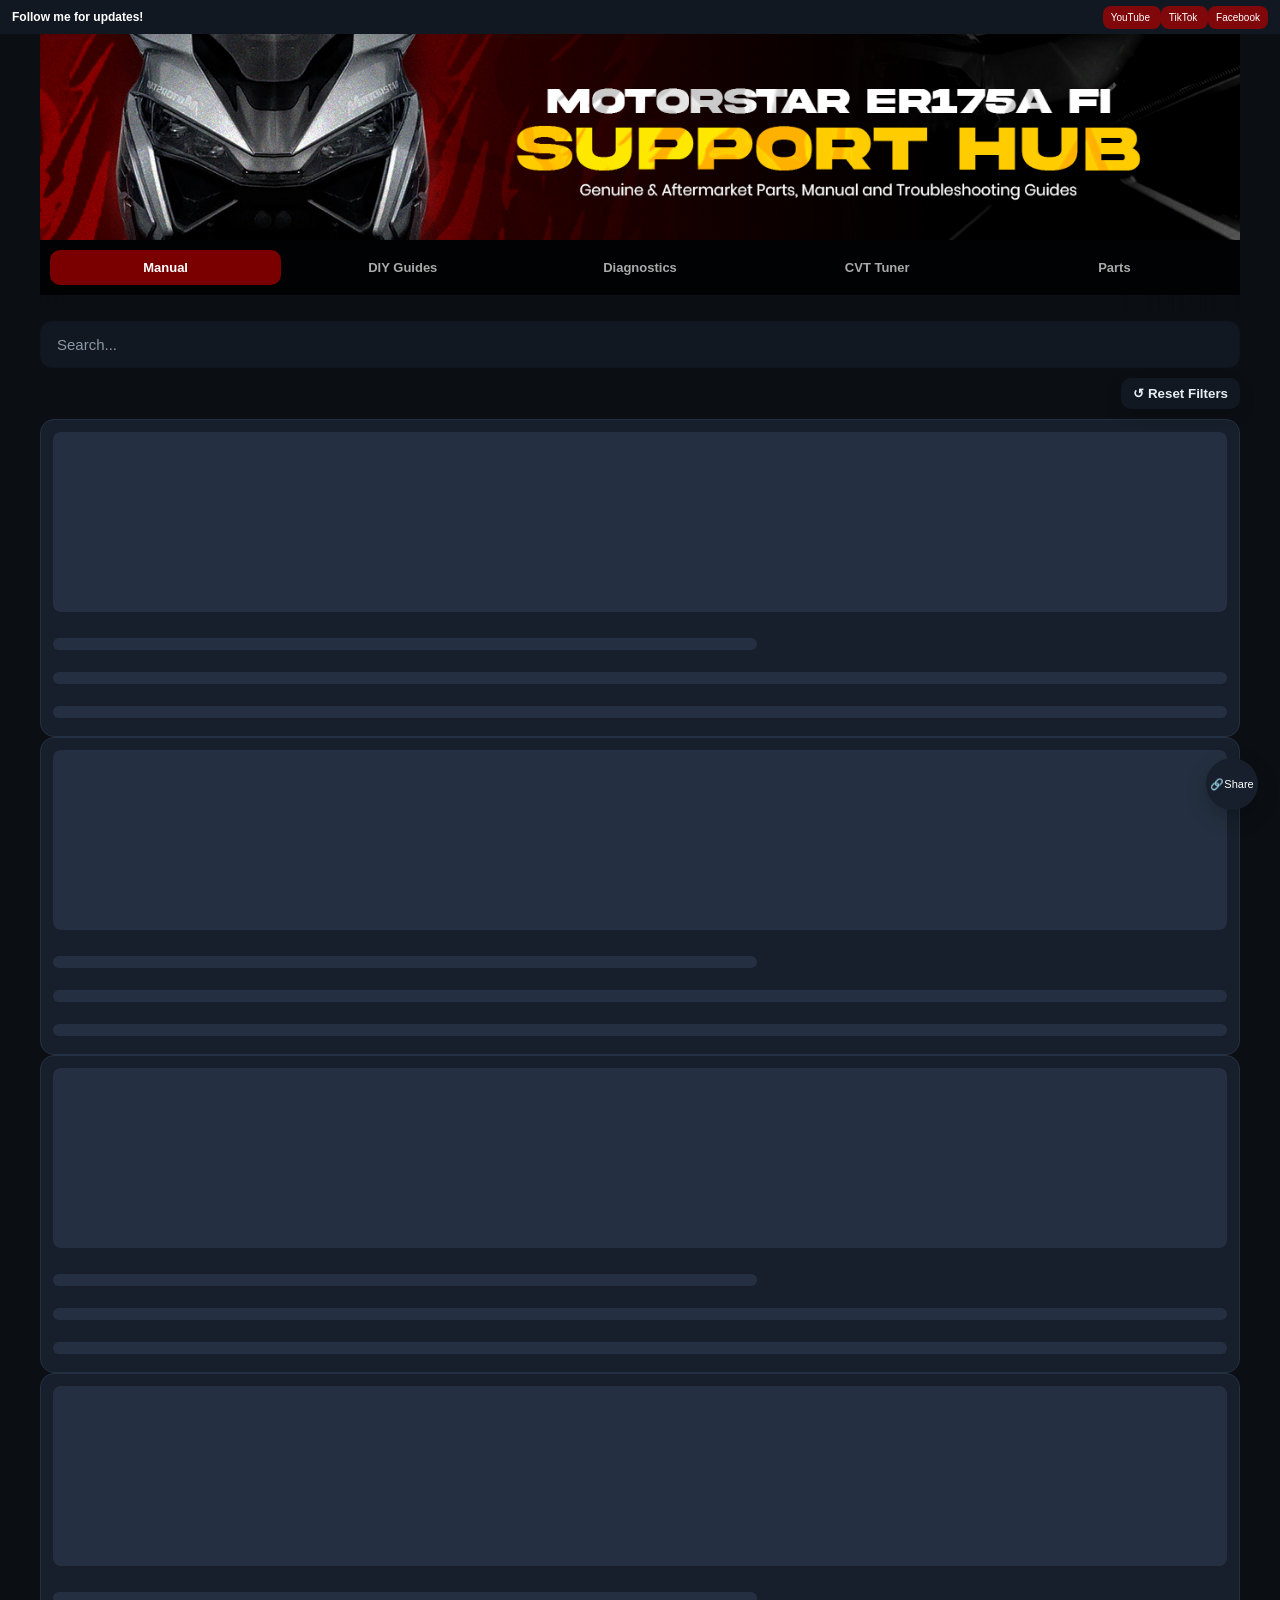
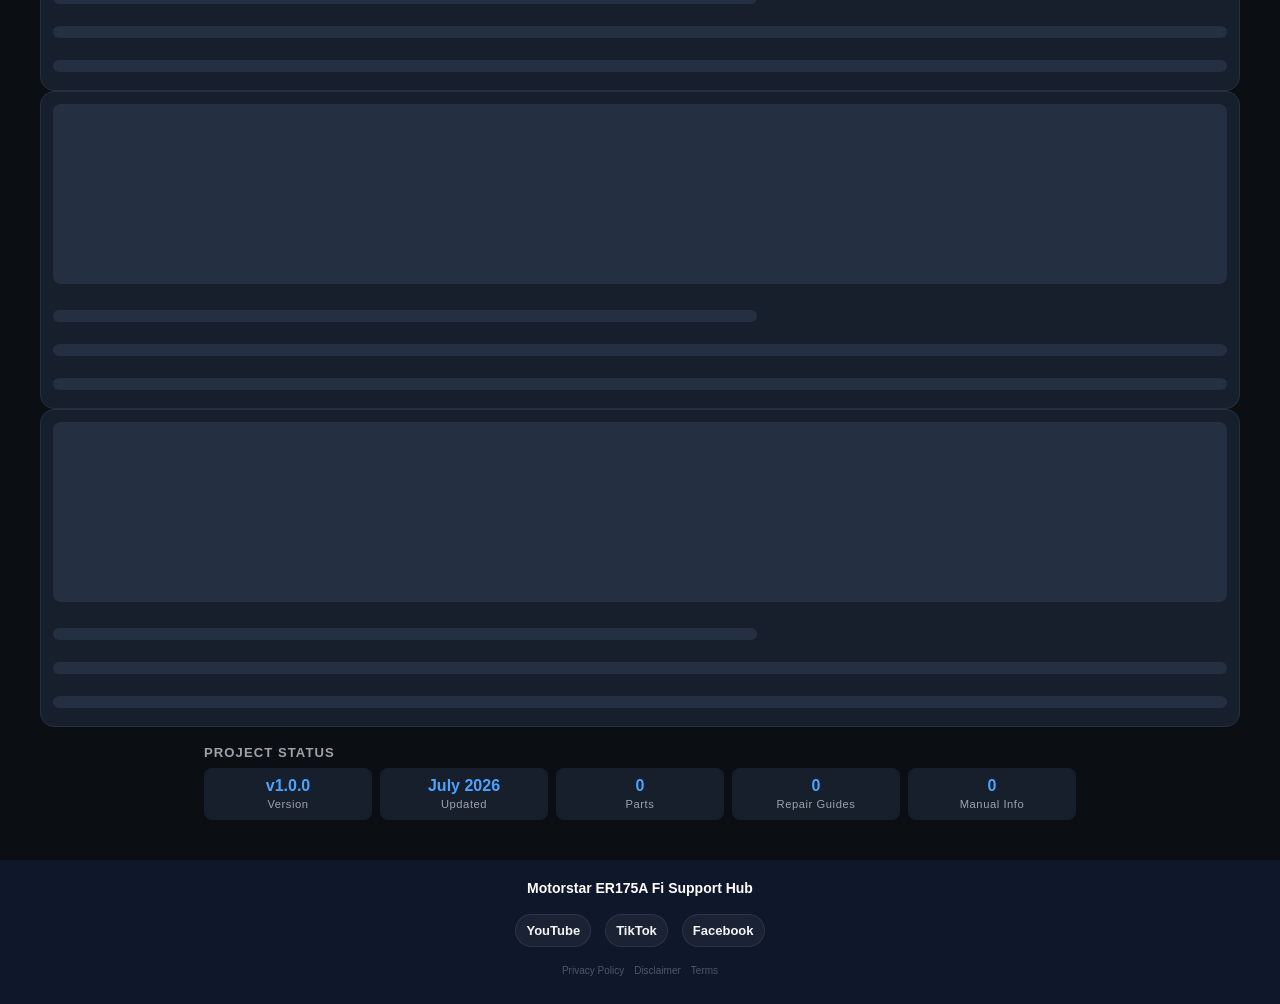
==== commit 9b03c3f0: "Saas V2" ====
--- a/index.html
+++ b/index.html
@@ -167,20 +167,20 @@
     <div id="supportBar" class="saas-bar">
         <div class="saas-left">
             <span class="dot"></span>
-            <strong>Support this project by following me!</strong>
+            <strong>Follow me for updates!</strong>
         </div>
 
         <div class="saas-right">
             <a class="btn yt" href="https://www.youtube.com/@jpxcariman" target="_blank">
-                ▶ YouTube
+                YouTube
             </a>
 
             <a class="btn tt" href="https://www.tiktok.com/@jpcariman" target="_blank">
-                ♪ TikTok
+                TikTok
             </a>
 
             <a class="btn fb" href="https://www.facebook.com/jeypixc" target="_blank">
-                f Facebook
+                Facebook
             </a>
         </div>
     </div>
